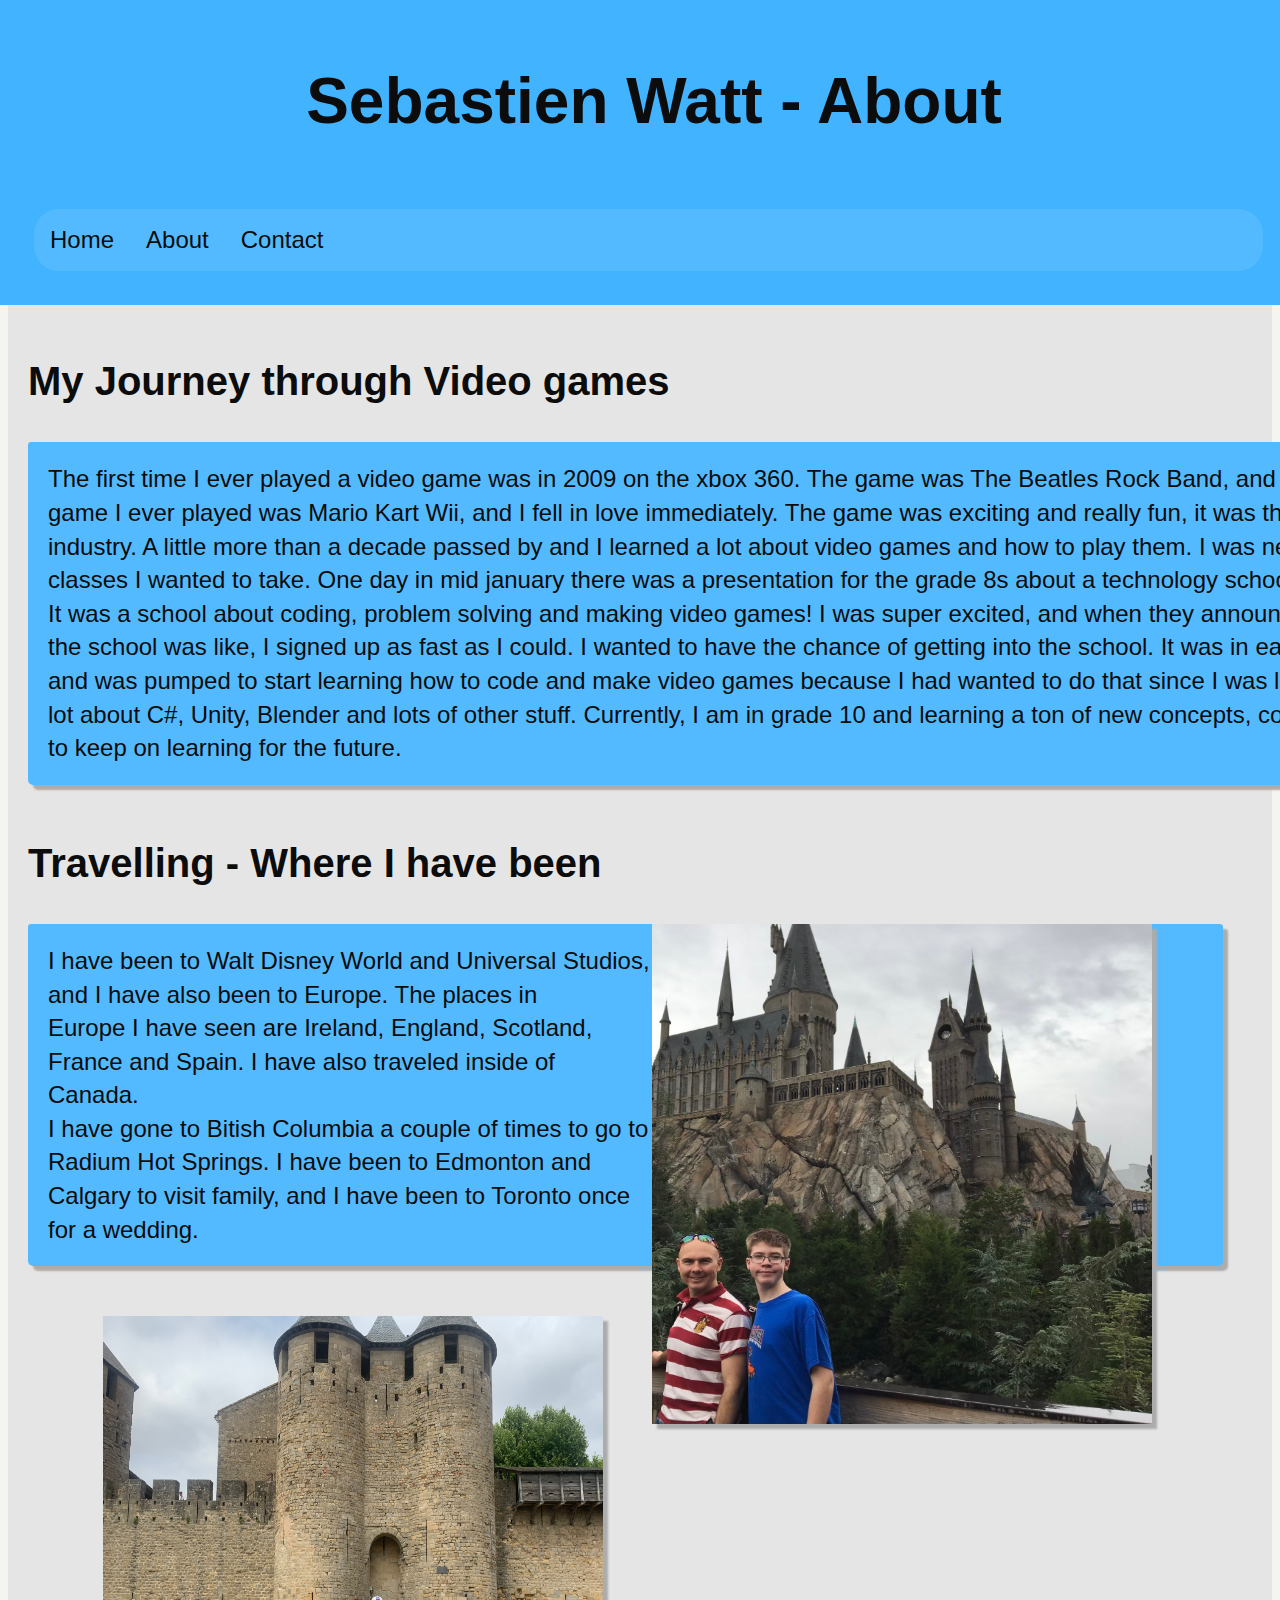
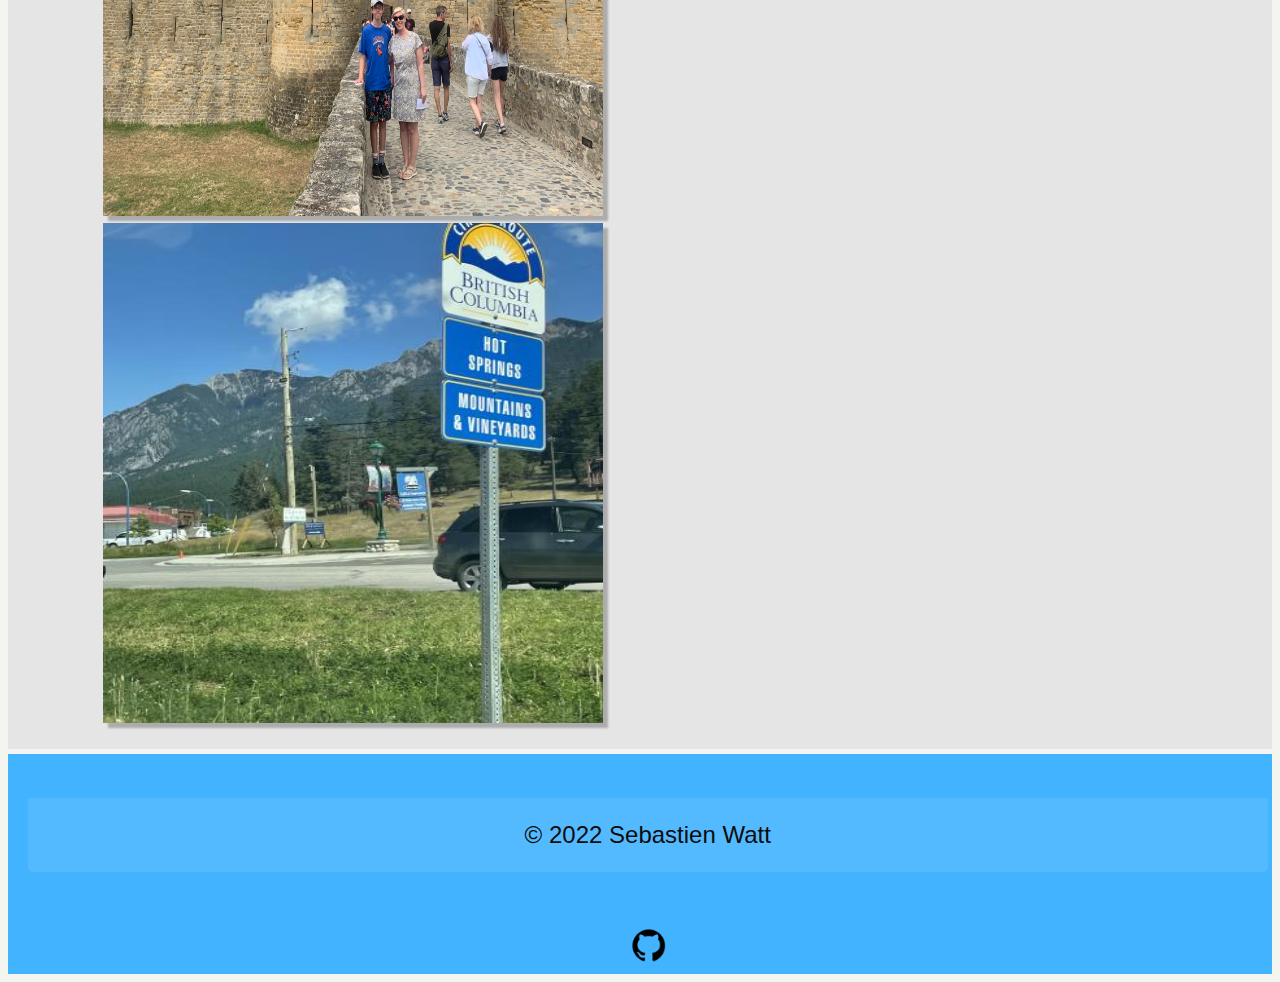
==== about.html @ 2432228f "Almost done still need to finish commenting Commit" ====
<!DOCTYPE html>
<html lang="en">
  <head>
    <meta charset="UTF-8" />
    <meta http-equiv="X-UA-Compatible" content="IE=edge" />
    <meta name="viewport" content="width=device-width, initial-scale=1.0" />
    <title>About</title>
    <link rel="stylesheet" href="css-stylesheets/styles.css" />
    <style>
      /*this is to make it so that image stays in the content */
      .clearfix::after {
        content: "";
        clear: both;
        display: table;
      }
      h2 {
        font-size: 40px;
      }
    </style>
  </head>
  <body>
    <header>
      <h1 style="margin-bottom: 230">Sebastien Watt - About</h1>
      <nav>
        <ul>
          <li><a href="index.html">Home</a></li>
          <li><a href="about.html">About</a></li>
          <li><a href="#">Contact</a></li>
        </ul>
      </nav>
    </header>
    <main style="margin-top: 300px">
      <section>
        <div class ="clearfix">
          <h2>My Journey through Video games</h1>
          <p>
            The first time I ever played a video game was in 2009 on the xbox 360.
            The game was The Beatles Rock Band, and it was a new experience that I loved.
            The second </br>game I ever played was Mario Kart Wii, and I fell in love immediately. 
            The game was exciting and really fun, it was then that I knew I wanted to have a job in the gaming </br>industry. 
            A little more than a decade passed by and I learned a lot about video games and how to play them. I was nearing 
            highschool and I had no clear thought of what </br>classes I wanted to take. One day in mid january there was a presentation
            for the grade 8s about a technology school called PTEC or Pembina Trails Early College.</br> It was a school about coding, problem solving 
            and making video games! I was super excited, and when they announced that they were doing a camp to show what </br>the school was like, 
            I signed up as fast as I could. I wanted to have the chance of getting into the school. It was in early April when I found out I got in! 
            I was super excited </br>and was pumped to start learning how to code and make video games because I had wanted to do that since I 
            was little. Last year I learned a lot at PTEC and I learned a </br>lot about C#, Unity, Blender and lots of other stuff.
            Currently, I am in grade 10 and learning a ton of new concepts, coding practices and problem solving, and I can't wait </br>to keep 
            on learning for the future.
          </p>
          <h2>Travelling - Where I have been</h2>
          <img src="Images/Hogwarts.png" width="500px" height="500px" style="float: right; margin-right: 100px; box-shadow: 5px 5px 2px #acacac;" alt="Sebastien Watt in a blue shirt and his dad standing in front of Hogwarts in Universial Studios" >
          <p>I have been to Walt Disney World and Universal Studios, and I have also been to Europe.   
          The places in </br>Europe I have seen are Ireland, England, Scotland, France and Spain.  
          I have also traveled inside of Canada.</br> I have gone to Bitish Columbia a couple of times to go to Radium Hot Springs.
          I have been to Edmonton and </br>Calgary to visit family, and I have been to Toronto once for a wedding.</p>
          <img src="Images/Castle.png" width="500px" height="500px" style="margin-left: 75px; box-shadow: 5px 5px 2px #acacac;" alt="Sebastien Watt in a blue shirt and his mom in front of Carcassonne, France">
          <img src="Images/BC.jpg" width="500px" height="500px" style="margin-left: 75px; box-shadow: 5px 5px 2px #acacac;" alt="A sign at Radium Hot Springs, Bitish Columbia with mountains in the background.">
        </div>
      </section>
    </main>
    <footer>
      <!--Has my Copyright-->
      <p style="width: 98%; box-shadow: none; background-color: #54baff;" >&#169 2022 Sebastien Watt</p>
      <!--A link in the icon form to Github where my account is linked. Referenced from https://www.digitalocean.com/community/tutorials/how-to-create-a-static-footer-with-html-and-css-section-7?msclkid=ef21f944bdbf11ec8da26746520ed9a7-->
      <a href="https://github.com/SebWatt"><img src="Images/github.png" class="icon-style" alt="Github icon link to go to Sebastien Watts Github account" style="line-height: 0%;"></a>
    </footer> 
  </body>
</html>
---- css-stylesheets/styles.css ----
/*
    Name: Sebastien Watt
    Course: Software Devolopment 20S
    Teacher: Mr. Hardman
    School: Pembina Trails Early College
    Date Last Modified: 4/18/2022
  */
/*
  This makes the font family a sans-serif font for all elements because I want to show that my website is accessible. 
  It also changes the line height to 140% to make the text readable
 */
* {
  font-family: Arial, Helvetica, sans-serif;
  line-height: 140%;
}
/*
  this makes the Background color white and the color of the text black
 */
body {
  background-color: #f4f4f0;
  color: #0c0c0c;
}
/*this scrolls down with the website, refereced from https://www.freecodecamp.org/news/how-to-keep-a-navbar-at-the-top-of-my-viewport/*/
header {
  z-index: 5;
  position: fixed;
  width: 100%;
  top: 0;
  left: 0;
  background-color: #41b3ff;
  padding: 14px;
}
h1 {
  text-align: center;
  color: #0c0c0c;
  font-size: 64px;
}
/*
  Makes the nav a little bit small than the header
 */
nav {
  width: 96%;
  padding: 20px;
  font-size: 24px;
  overflow: hidden;
}

nav ul {
  border-radius: 25px 25px 25px 25px;
  list-style-type: none;
  margin: 0;
  padding: 0;
  overflow: hidden;
  background-color: #54baff;
}
/*
  Makes the list item start on the left side of the screen
 */
nav li {
  float: left;
}
/*
  If the list item is a hyperlink it makes the list item a block element, it makes the color of the text black, makes it so 
  there is no text decoration, makes the text centered and have a square box of 14 by 16 pixels around it
 */
nav li a {
  display: block;
  color: #0c0c0c;
  text-align: center;
  padding: 14px 16px;
  text-decoration: none;
}
/* 
  when you hover over the box it makes the color a darker blue then the blue that is, and it changes the text color to azure.
 */
nav li a:hover {
  background-color: #022534;
  color: azure;
}
/*
  This makes it so the paragraph
 */
p {
  width: max-content;
  color: #0c0c0c;
  font-size: 24px;
  padding: 20px;
  background-color: #54baff;
  border-radius: 3px 3px 5px 5px;
  margin-bottom: 50px;
  box-shadow: 5px 5px 2px #acacac;
}
section {
  padding: 20px;
  background-color: #e5e5e5;
  border-radius: 5px 5px 5px 5px;
  margin-bottom: 15px;
}
/*
  makes the margin at the bottom 185 pixels and makes the background a very light grey
 */
main {
  background-color: #e5e5e5;
  margin-bottom: 185px;
}
/*pushes up the Margin at the top to make it so that as soon as the Main content finishes the footer is there*/
/*the text inside of the footer is also centered*/
footer {
  position: relative;
  margin-top: -180px;
  height: 180px;
  clear: both;
  padding: 20px;
  background-color: #41b3ff;
  text-align: center;
}
/*This icon area makes it so that it shows an icon as a button that you can press to go to a different link. When you hover over it it has a different color as well. Referenced from https://www.digitalocean.com/community/tutorials/how-to-create-a-static-footer-with-html-and-css-section-7?msclkid=ef21f944bdbf11ec8da26746520ed9a7 */
.footer-content-right {
  padding-right: 40px;
  margin-top: 20px;
  float: right;
}
.icon-style {
  height: 40px;
  margin-top: 5px;
  margin-left: 20px;
}
.icon-style:hover {
  background-color: aquamarine;
  font-size: 20px;
}
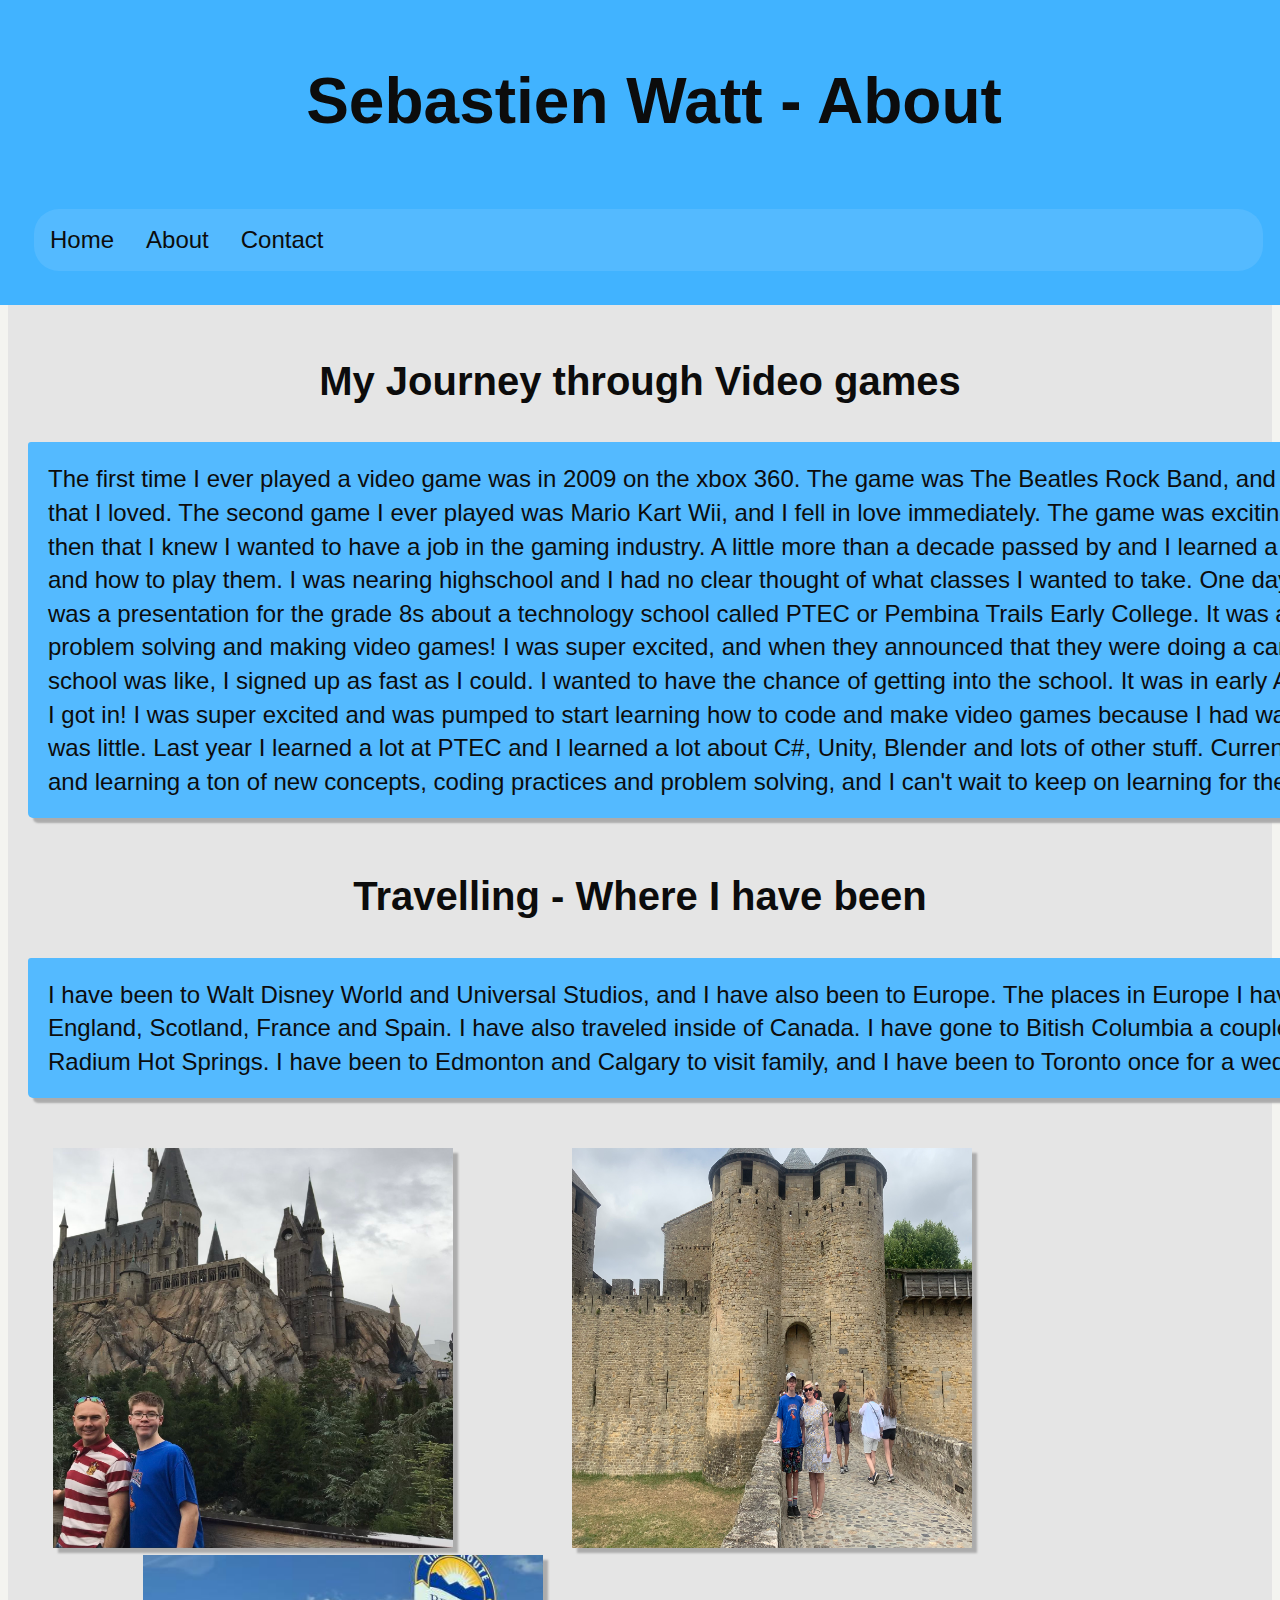
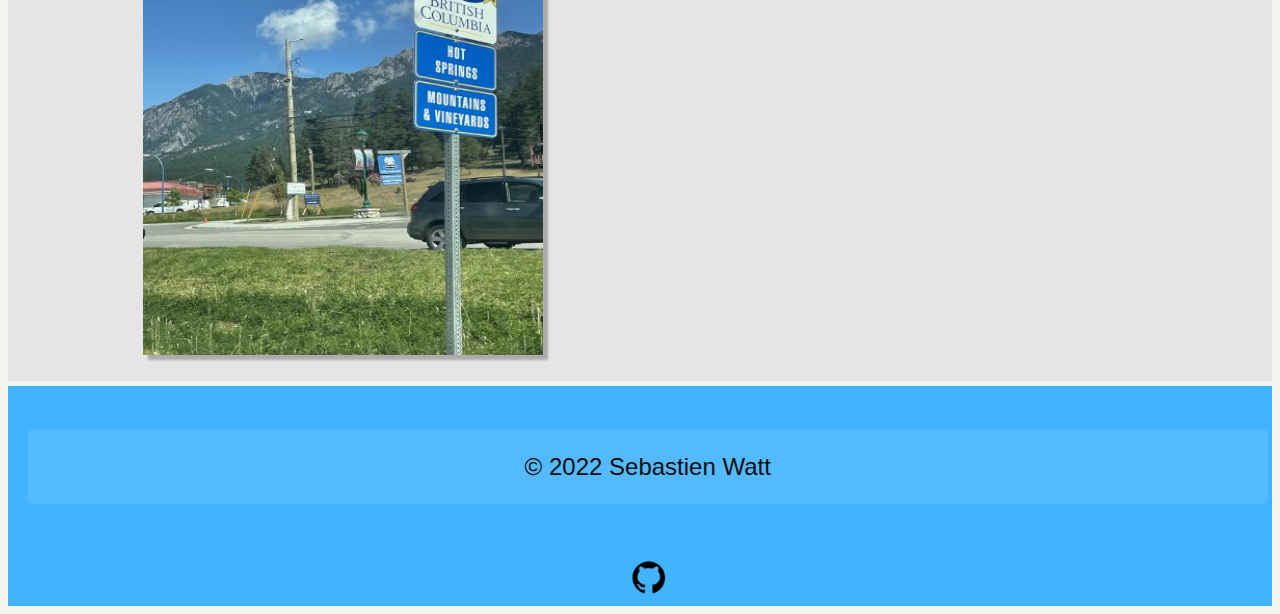
==== commit d7e0267f: "Almost done commit 2" ====
--- a/about.html
+++ b/about.html
@@ -13,7 +13,11 @@
         clear: both;
         display: table;
       }
+      /*
+        this makes the text centered and the font size 40
+       */
       h2 {
+        text-align: center;
         font-size: 40px;
       }
     </style>
@@ -35,28 +39,28 @@
           <h2>My Journey through Video games</h1>
           <p>
             The first time I ever played a video game was in 2009 on the xbox 360.
-            The game was The Beatles Rock Band, and it was a new experience that I loved.
-            The second </br>game I ever played was Mario Kart Wii, and I fell in love immediately. 
-            The game was exciting and really fun, it was then that I knew I wanted to have a job in the gaming </br>industry. 
-            A little more than a decade passed by and I learned a lot about video games and how to play them. I was nearing 
-            highschool and I had no clear thought of what </br>classes I wanted to take. One day in mid january there was a presentation
-            for the grade 8s about a technology school called PTEC or Pembina Trails Early College.</br> It was a school about coding, problem solving 
-            and making video games! I was super excited, and when they announced that they were doing a camp to show what </br>the school was like, 
-            I signed up as fast as I could. I wanted to have the chance of getting into the school. It was in early April when I found out I got in! 
-            I was super excited </br>and was pumped to start learning how to code and make video games because I had wanted to do that since I 
-            was little. Last year I learned a lot at PTEC and I learned a </br>lot about C#, Unity, Blender and lots of other stuff.
-            Currently, I am in grade 10 and learning a ton of new concepts, coding practices and problem solving, and I can't wait </br>to keep 
+            The game was The Beatles Rock Band, and it was a new experience </br>that I loved.
+            The second game I ever played was Mario Kart Wii, and I fell in love immediately. 
+            The game was exciting and really fun, it was </br>then that I knew I wanted to have a job in the gaming industry. 
+            A little more than a decade passed by and I learned a lot about video games </br>and how to play them. I was nearing 
+            highschool and I had no clear thought of what classes I wanted to take. One day in mid january there </br>was a presentation
+            for the grade 8s about a technology school called PTEC or Pembina Trails Early College. It was a school about coding, </br>problem solving 
+            and making video games! I was super excited, and when they announced that they were doing a camp to show what the </br>school was like, 
+            I signed up as fast as I could. I wanted to have the chance of getting into the school. It was in early April when I found out </br> I got in! 
+            I was super excited and was pumped to start learning how to code and make video games because I had wanted to do that since I  </br>
+            was little. Last year I learned a lot at PTEC and I learned a lot about C#, Unity, Blender and lots of other stuff.
+            Currently, I am in grade 10  </br>and learning a ton of new concepts, coding practices and problem solving, and I can't wait to keep 
             on learning for the future.
           </p>
           <h2>Travelling - Where I have been</h2>
-          <img src="Images/Hogwarts.png" width="500px" height="500px" style="float: right; margin-right: 100px; box-shadow: 5px 5px 2px #acacac;" alt="Sebastien Watt in a blue shirt and his dad standing in front of Hogwarts in Universial Studios" >
           <p>I have been to Walt Disney World and Universal Studios, and I have also been to Europe.   
-          The places in </br>Europe I have seen are Ireland, England, Scotland, France and Spain.  
-          I have also traveled inside of Canada.</br> I have gone to Bitish Columbia a couple of times to go to Radium Hot Springs.
-          I have been to Edmonton and </br>Calgary to visit family, and I have been to Toronto once for a wedding.</p>
-          <img src="Images/Castle.png" width="500px" height="500px" style="margin-left: 75px; box-shadow: 5px 5px 2px #acacac;" alt="Sebastien Watt in a blue shirt and his mom in front of Carcassonne, France">
-          <img src="Images/BC.jpg" width="500px" height="500px" style="margin-left: 75px; box-shadow: 5px 5px 2px #acacac;" alt="A sign at Radium Hot Springs, Bitish Columbia with mountains in the background.">
-        </div>
+          The places in Europe I have seen are Ireland, </br>England, Scotland, France and Spain.  
+          I have also traveled inside of Canada. I have gone to Bitish Columbia a couple of times to go to </br>Radium Hot Springs. 
+          I have been to Edmonton and Calgary to visit family, and I have been to Toronto once for a wedding.</p>
+          <img src="Images/Hogwarts.png" width="400px" height="400px" style="margin-left: 25px; box-shadow: 5px 5px 2px #acacac;" alt="Sebastien Watt in a blue shirt and his dad standing in front of Hogwarts in Universial Studios" />
+          <img src="Images/Castle.png" width="400px" height="400px" style="margin-left: 115px; box-shadow: 5px 5px 2px #acacac;" alt="Sebastien Watt in a blue shirt and his mom in front of Carcassonne, France"/>
+          <img src="Images/BC.jpg" width="400px" height="400px" style="margin-left: 115px; box-shadow: 5px 5px 2px #acacac;" alt="A sign in Radium Hot Springs, Bitish Columbia with mountains in the background"/> 
+          </div>
       </section>
     </main>
     <footer>
--- a/css-stylesheets/styles.css
+++ b/css-stylesheets/styles.css
@@ -3,7 +3,7 @@
     Course: Software Devolopment 20S
     Teacher: Mr. Hardman
     School: Pembina Trails Early College
-    Date Last Modified: 4/18/2022
+    Date Last Modified: 5/2/2022
   */
 /*
   This makes the font family a sans-serif font for all elements because I want to show that my website is accessible. 
@@ -78,7 +78,10 @@
   color: azure;
 }
 /*
-  This makes it so the paragraph
+  This makes it so the color of the text is black, it also gives the text a font size of 24. It makes the padding around the text 20 
+  pixels but the width is how much the the content of the text is. It makes the background color a light blue because i want it to 
+  display trust and imagination. It gives the border a very small curve, gives a margin to the bottom of 50 pixels to space out p tags
+  from each other. Gives the Paragraph box a shadow of a darker grey than the background light grey.
  */
 p {
   width: max-content;
@@ -90,6 +93,10 @@
   margin-bottom: 50px;
   box-shadow: 5px 5px 2px #acacac;
 }
+/*
+  This makes it so there is a padding of 20 pixels, it makes that padding a light grey.
+  It gives the corners a very small curve and gives the bottom a small margin.
+ */
 section {
   padding: 20px;
   background-color: #e5e5e5;
@@ -114,12 +121,17 @@
   background-color: #41b3ff;
   text-align: center;
 }
-/*This icon area makes it so that it shows an icon as a button that you can press to go to a different link. When you hover over it it has a different color as well. Referenced from https://www.digitalocean.com/community/tutorials/how-to-create-a-static-footer-with-html-and-css-section-7?msclkid=ef21f944bdbf11ec8da26746520ed9a7 */
+
 .footer-content-right {
   padding-right: 40px;
   margin-top: 20px;
   float: right;
 }
+/*
+  This icon area makes it so that it shows an icon as a button that you can press to go to a different link. 
+  When you hover over it it has a different color as well. Referenced from
+  https://www.digitalocean.com/community/tutorials/how-to-create-a-static-footer-with-html-and-css-section-7?msclkid=ef21f944bdbf11ec8da26746520ed9a7 
+ */
 .icon-style {
   height: 40px;
   margin-top: 5px;
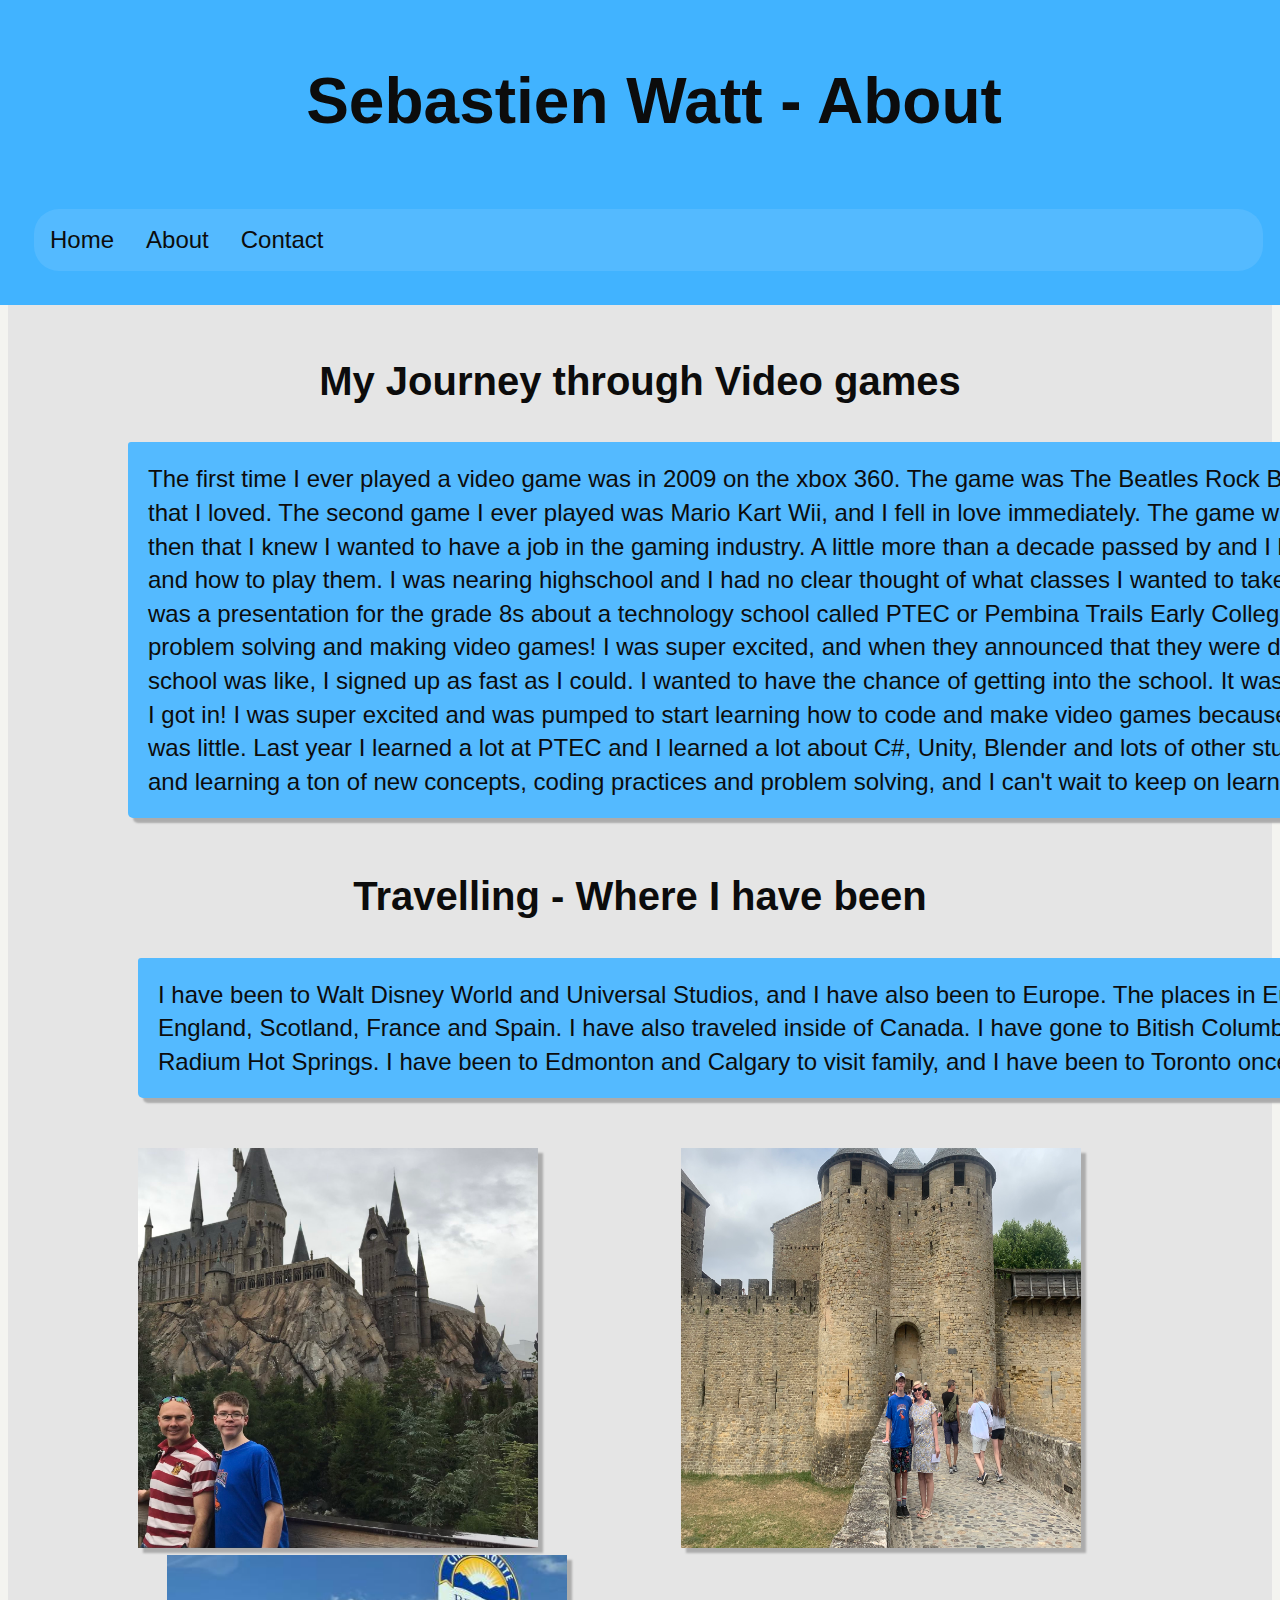
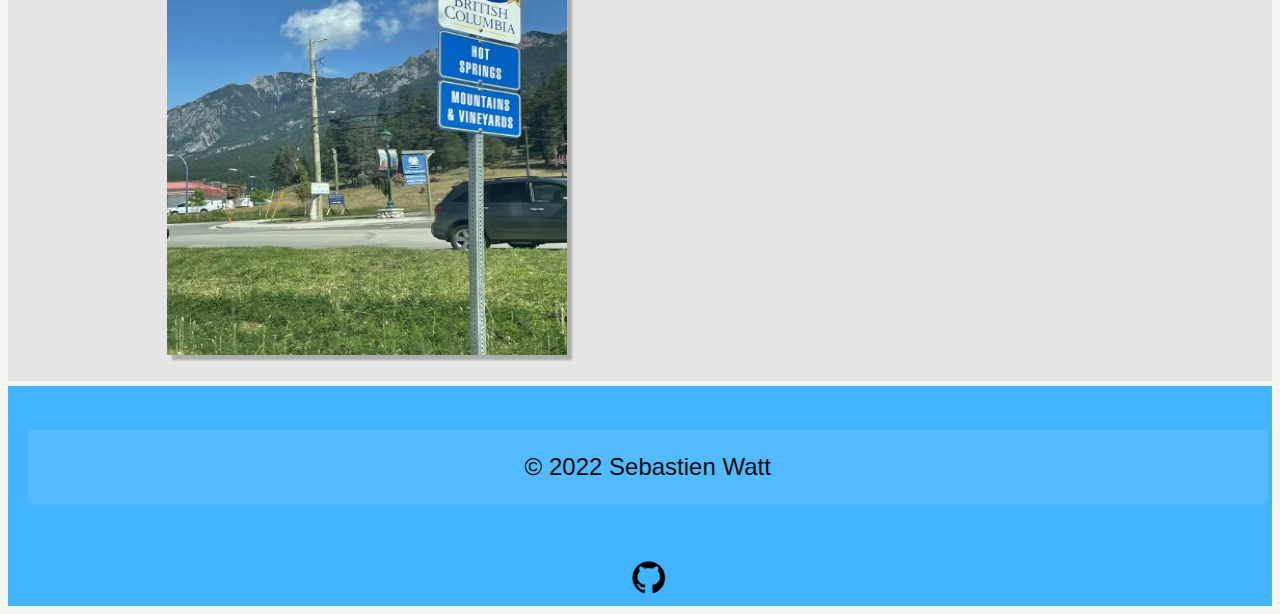
==== commit cd032c9d: "Final Commit - Colour and Typography" ====
--- a/about.html
+++ b/about.html
@@ -7,7 +7,9 @@
     <title>About</title>
     <link rel="stylesheet" href="css-stylesheets/styles.css" />
     <style>
-      /*this is to make it so that image stays in the content */
+      /*
+        this is to make it so that image stays in the content 
+       */
       .clearfix::after {
         content: "";
         clear: both;
@@ -20,6 +22,7 @@
         text-align: center;
         font-size: 40px;
       }
+
     </style>
   </head>
   <body>
@@ -37,7 +40,7 @@
       <section>
         <div class ="clearfix">
           <h2>My Journey through Video games</h1>
-          <p>
+          <p style="margin-left: 100px;">
             The first time I ever played a video game was in 2009 on the xbox 360.
             The game was The Beatles Rock Band, and it was a new experience </br>that I loved.
             The second game I ever played was Mario Kart Wii, and I fell in love immediately. 
@@ -53,13 +56,30 @@
             on learning for the future.
           </p>
           <h2>Travelling - Where I have been</h2>
-          <p>I have been to Walt Disney World and Universal Studios, and I have also been to Europe.   
+          <p style="margin-left: 110px;">I have been to Walt Disney World and Universal Studios, and I have also been to Europe.   
           The places in Europe I have seen are Ireland, </br>England, Scotland, France and Spain.  
           I have also traveled inside of Canada. I have gone to Bitish Columbia a couple of times to go to </br>Radium Hot Springs. 
           I have been to Edmonton and Calgary to visit family, and I have been to Toronto once for a wedding.</p>
-          <img src="Images/Hogwarts.png" width="400px" height="400px" style="margin-left: 25px; box-shadow: 5px 5px 2px #acacac;" alt="Sebastien Watt in a blue shirt and his dad standing in front of Hogwarts in Universial Studios" />
-          <img src="Images/Castle.png" width="400px" height="400px" style="margin-left: 115px; box-shadow: 5px 5px 2px #acacac;" alt="Sebastien Watt in a blue shirt and his mom in front of Carcassonne, France"/>
-          <img src="Images/BC.jpg" width="400px" height="400px" style="margin-left: 115px; box-shadow: 5px 5px 2px #acacac;" alt="A sign in Radium Hot Springs, Bitish Columbia with mountains in the background"/> 
+          <!--All these Images have the same width/height of 400px for both. The left margin is 110px to line up with the paragraph text above. All the pictures have a darker grey shadow.-->
+          <img 
+          src="Images/Hogwarts.png"  
+          width="400px"
+          height="400px" 
+          style="margin-left: 110px; box-shadow: 5px 5px 2px #acacac;" 
+          alt="Sebastien Watt in a blue shirt and his dad standing in front of Hogwarts in Universial Studios" />
+          <!--The margins for these next two are 139 pixels to line up right underneath the text above-->
+          <img 
+          src="Images/Castle.png"  
+          width="400px"
+          height="400px" 
+          style="margin-left: 139px; box-shadow: 5px 5px 2px #acacac;" 
+          alt="Sebastien Watt in a blue shirt and his mom in front of Carcassonne, France"/>
+          <img 
+          src="Images/BC.jpg" 
+          width="400px"
+          height="400px" 
+          style="margin-left: 139px; box-shadow: 5px 5px 2px #acacac;"
+          alt="A sign in Radium Hot Springs, Bitish Columbia with mountains in the background"/> 
           </div>
       </section>
     </main>
--- a/css-stylesheets/styles.css
+++ b/css-stylesheets/styles.css
@@ -1,10 +1,10 @@
 /*
-    Name: Sebastien Watt
-    Course: Software Devolopment 20S
-    Teacher: Mr. Hardman
-    School: Pembina Trails Early College
-    Date Last Modified: 5/2/2022
-  */
+  Name: Sebastien Watt
+  Course: Software Devolopment 20S
+  Teacher: Mr. Hardman
+  School: Pembina Trails Early College
+  Date Last Modified: 5/2/2022
+*/
 /*
   This makes the font family a sans-serif font for all elements because I want to show that my website is accessible. 
   It also changes the line height to 140% to make the text readable
@@ -14,13 +14,18 @@
   line-height: 140%;
 }
 /*
-  this makes the Background color white and the color of the text black
+  This makes the background color white and the color of the text black
  */
 body {
   background-color: #f4f4f0;
   color: #0c0c0c;
 }
-/*this scrolls down with the website, refereced from https://www.freecodecamp.org/news/how-to-keep-a-navbar-at-the-top-of-my-viewport/*/
+/*
+  This scrolls down with the website, its z index will be 5 to be infront of every thing at the top. Its width will be 100% because we want it to be the full width of the page
+  The top and left positions are 0 because I dont want there to be empty space on the top or on the side. The color is a light blue to show trust and show that i'm imaginative
+  It has a Padding of 14 because there will be alot of elements inside of the header so I don't need the padding to be huge.
+  Refereced from https://www.freecodecamp.org/news/how-to-keep-a-navbar-at-the-top-of-my-viewport
+ */
 header {
   z-index: 5;
   position: fixed;
@@ -30,13 +35,17 @@
   background-color: #41b3ff;
   padding: 14px;
 }
+/*
+  This is made simply for the title in the footer its font size is 64px, it is centered and its color is black
+ */
 h1 {
   text-align: center;
   color: #0c0c0c;
   font-size: 64px;
 }
 /*
-  Makes the nav a little bit small than the header
+  Makes the nav a little bit small than the header. It makes it so that the width is 96% so that it isn't overlappping with the footer
+  it makes the padding 20 and the font size 24px. The overflow is hidden to prevent scrollbars from showing up.
  */
 nav {
   width: 96%;
@@ -44,7 +53,11 @@
   font-size: 24px;
   overflow: hidden;
 }
-
+/* 
+  This makes it so the navagation unordered list has no bullets or style of list. The Margin and Padding are there to make sure that the list item is able to use up all of the
+  space it can. The overflow is hidden to prevent scrollbars from showing up. And the background color is a lighter blue to display trust and imagination and so the colors would 
+  completly crash with each other. I also made the corners have more of a curve.
+ */
 nav ul {
   border-radius: 25px 25px 25px 25px;
   list-style-type: none;
@@ -110,33 +123,32 @@
   background-color: #e5e5e5;
   margin-bottom: 185px;
 }
-/*pushes up the Margin at the top to make it so that as soon as the Main content finishes the footer is there*/
-/*the text inside of the footer is also centered*/
+/*
+  pushes up the Margin by making it -180 pixels and it makes the height of the actual footer 180 pixels. Makes a margin at the top to make it so that as soon as 
+  the Main content finishes the footer is there. It makes a padding of 20 px and makes the background color of the box the same blue as the headings for consistent 
+  colors and to display trust and imagination
+ */
 footer {
   position: relative;
   margin-top: -180px;
   height: 180px;
-  clear: both;
   padding: 20px;
   background-color: #41b3ff;
   text-align: center;
 }
-
-.footer-content-right {
-  padding-right: 40px;
-  margin-top: 20px;
-  float: right;
-}
 /*
   This icon area makes it so that it shows an icon as a button that you can press to go to a different link. 
-  When you hover over it it has a different color as well. Referenced from
-  https://www.digitalocean.com/community/tutorials/how-to-create-a-static-footer-with-html-and-css-section-7?msclkid=ef21f944bdbf11ec8da26746520ed9a7 
+  It makes its height 40 pixels and it has a top margin of 5 and a left margin of 20 in case you add multiple of the same elements
  */
 .icon-style {
   height: 40px;
   margin-top: 5px;
   margin-left: 20px;
 }
+/*
+  When you hover over it it has a different color as well. Referenced from
+  https://www.digitalocean.com/community/tutorials/how-to-create-a-static-footer-with-html-and-css-section-7?msclkid=ef21f944bdbf11ec8da26746520ed9a7 
+ */
 .icon-style:hover {
   background-color: aquamarine;
   font-size: 20px;
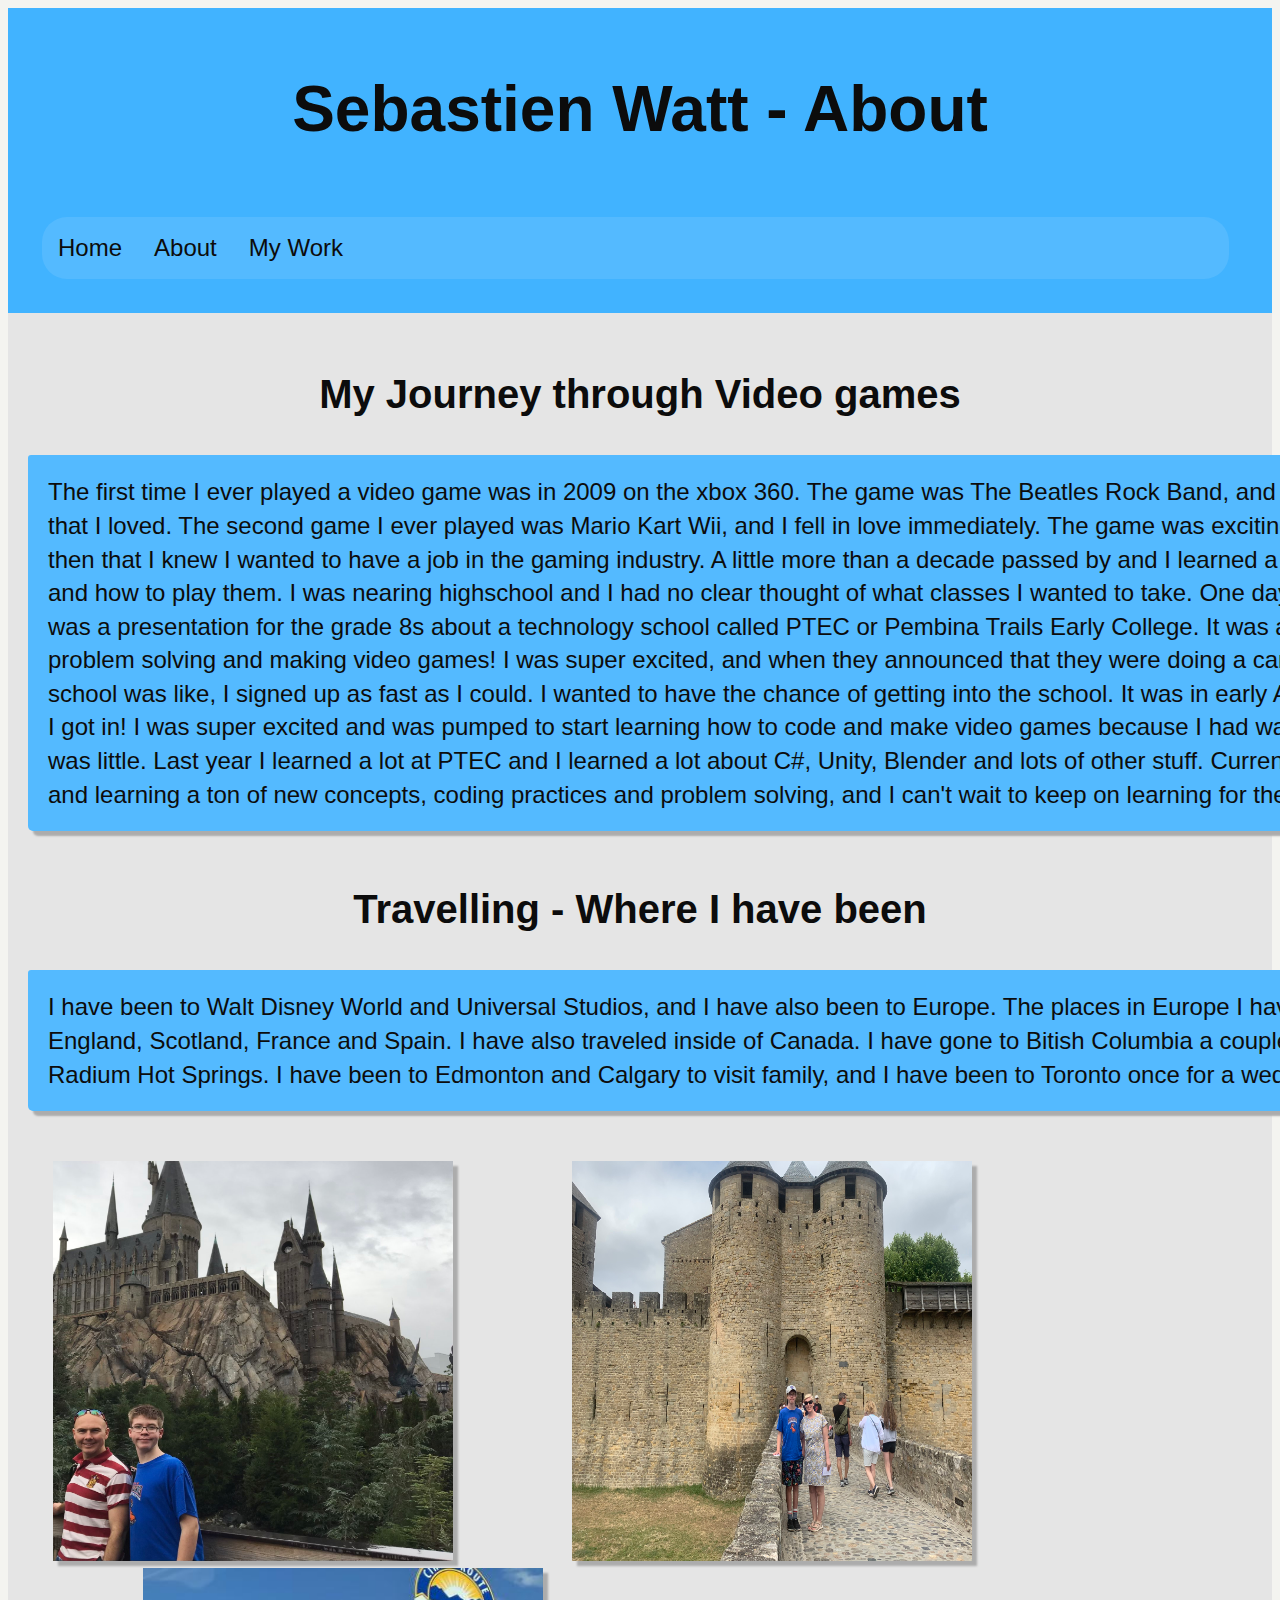
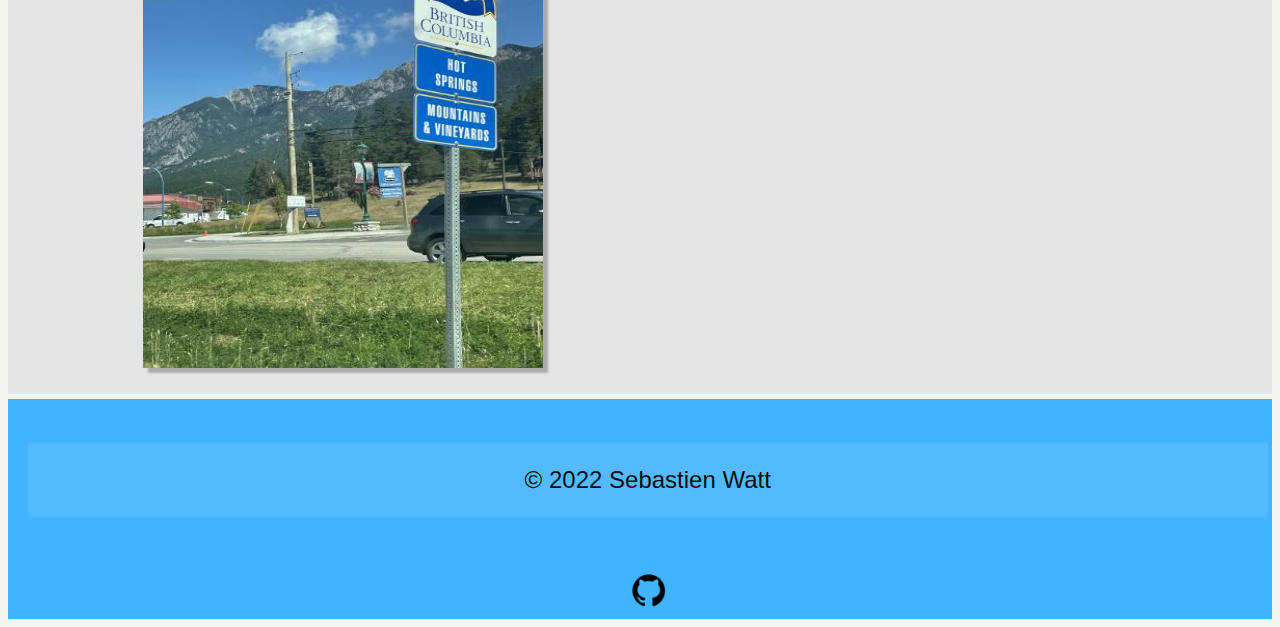
==== commit 572f173e: "Part3" ====
--- a/about.html
+++ b/about.html
@@ -7,9 +7,7 @@
     <title>About</title>
     <link rel="stylesheet" href="css-stylesheets/styles.css" />
     <style>
-      /*
-        this is to make it so that image stays in the content 
-       */
+      /*this is to make it so that image stays in the content */
       .clearfix::after {
         content: "";
         clear: both;
@@ -22,7 +20,6 @@
         text-align: center;
         font-size: 40px;
       }
-
     </style>
   </head>
   <body>
@@ -32,15 +29,15 @@
         <ul>
           <li><a href="index.html">Home</a></li>
           <li><a href="about.html">About</a></li>
-          <li><a href="#">Contact</a></li>
+          <li><a href="work.html">My Work</a></li>
         </ul>
       </nav>
     </header>
-    <main style="margin-top: 300px">
+    <main>
       <section>
         <div class ="clearfix">
           <h2>My Journey through Video games</h1>
-          <p style="margin-left: 100px;">
+          <p>
             The first time I ever played a video game was in 2009 on the xbox 360.
             The game was The Beatles Rock Band, and it was a new experience </br>that I loved.
             The second game I ever played was Mario Kart Wii, and I fell in love immediately. 
@@ -56,30 +53,13 @@
             on learning for the future.
           </p>
           <h2>Travelling - Where I have been</h2>
-          <p style="margin-left: 110px;">I have been to Walt Disney World and Universal Studios, and I have also been to Europe.   
+          <p>I have been to Walt Disney World and Universal Studios, and I have also been to Europe.   
           The places in Europe I have seen are Ireland, </br>England, Scotland, France and Spain.  
           I have also traveled inside of Canada. I have gone to Bitish Columbia a couple of times to go to </br>Radium Hot Springs. 
           I have been to Edmonton and Calgary to visit family, and I have been to Toronto once for a wedding.</p>
-          <!--All these Images have the same width/height of 400px for both. The left margin is 110px to line up with the paragraph text above. All the pictures have a darker grey shadow.-->
-          <img 
-          src="Images/Hogwarts.png"  
-          width="400px"
-          height="400px" 
-          style="margin-left: 110px; box-shadow: 5px 5px 2px #acacac;" 
-          alt="Sebastien Watt in a blue shirt and his dad standing in front of Hogwarts in Universial Studios" />
-          <!--The margins for these next two are 139 pixels to line up right underneath the text above-->
-          <img 
-          src="Images/Castle.png"  
-          width="400px"
-          height="400px" 
-          style="margin-left: 139px; box-shadow: 5px 5px 2px #acacac;" 
-          alt="Sebastien Watt in a blue shirt and his mom in front of Carcassonne, France"/>
-          <img 
-          src="Images/BC.jpg" 
-          width="400px"
-          height="400px" 
-          style="margin-left: 139px; box-shadow: 5px 5px 2px #acacac;"
-          alt="A sign in Radium Hot Springs, Bitish Columbia with mountains in the background"/> 
+          <img src="Images/Hogwarts.png" width="400px" height="400px" style="margin-left: 25px; box-shadow: 5px 5px 2px #acacac;" alt="Sebastien Watt in a blue shirt and his dad standing in front of Hogwarts in Universial Studios" />
+          <img src="Images/Castle.png" width="400px" height="400px" style="margin-left: 115px; box-shadow: 5px 5px 2px #acacac;" alt="Sebastien Watt in a blue shirt and his mom in front of Carcassonne, France"/>
+          <img src="Images/BC.jpg" width="400px" height="400px" style="margin-left: 115px; box-shadow: 5px 5px 2px #acacac;" alt="A sign in Radium Hot Springs, Bitish Columbia with mountains in the background"/> 
           </div>
       </section>
     </main>
--- a/css-stylesheets/styles.css
+++ b/css-stylesheets/styles.css
@@ -1,10 +1,10 @@
 /*
-  Name: Sebastien Watt
-  Course: Software Devolopment 20S
-  Teacher: Mr. Hardman
-  School: Pembina Trails Early College
-  Date Last Modified: 5/2/2022
-*/
+    Name: Sebastien Watt
+    Course: Software Devolopment 20S
+    Teacher: Mr. Hardman
+    School: Pembina Trails Early College
+    Date Last Modified: 5/2/2022
+  */
 /*
   This makes the font family a sans-serif font for all elements because I want to show that my website is accessible. 
   It also changes the line height to 140% to make the text readable
@@ -14,38 +14,29 @@
   line-height: 140%;
 }
 /*
-  This makes the background color white and the color of the text black
+  this makes the Background color white and the color of the text black
  */
 body {
   background-color: #f4f4f0;
   color: #0c0c0c;
 }
-/*
-  This scrolls down with the website, its z index will be 5 to be infront of every thing at the top. Its width will be 100% because we want it to be the full width of the page
-  The top and left positions are 0 because I dont want there to be empty space on the top or on the side. The color is a light blue to show trust and show that i'm imaginative
-  It has a Padding of 14 because there will be alot of elements inside of the header so I don't need the padding to be huge.
-  Refereced from https://www.freecodecamp.org/news/how-to-keep-a-navbar-at-the-top-of-my-viewport
- */
+/*this scrolls down with the website, refereced from https://www.freecodecamp.org/news/how-to-keep-a-navbar-at-the-top-of-my-viewport/*/
 header {
   z-index: 5;
-  position: fixed;
-  width: 100%;
+  position: sticky;
+
   top: 0;
   left: 0;
   background-color: #41b3ff;
   padding: 14px;
 }
-/*
-  This is made simply for the title in the footer its font size is 64px, it is centered and its color is black
- */
 h1 {
   text-align: center;
   color: #0c0c0c;
   font-size: 64px;
 }
 /*
-  Makes the nav a little bit small than the header. It makes it so that the width is 96% so that it isn't overlappping with the footer
-  it makes the padding 20 and the font size 24px. The overflow is hidden to prevent scrollbars from showing up.
+  Makes the nav a little bit small than the header
  */
 nav {
   width: 96%;
@@ -53,11 +44,7 @@
   font-size: 24px;
   overflow: hidden;
 }
-/* 
-  This makes it so the navagation unordered list has no bullets or style of list. The Margin and Padding are there to make sure that the list item is able to use up all of the
-  space it can. The overflow is hidden to prevent scrollbars from showing up. And the background color is a lighter blue to display trust and imagination and so the colors would 
-  completly crash with each other. I also made the corners have more of a curve.
- */
+
 nav ul {
   border-radius: 25px 25px 25px 25px;
   list-style-type: none;
@@ -123,32 +110,34 @@
   background-color: #e5e5e5;
   margin-bottom: 185px;
 }
-/*
-  pushes up the Margin by making it -180 pixels and it makes the height of the actual footer 180 pixels. Makes a margin at the top to make it so that as soon as 
-  the Main content finishes the footer is there. It makes a padding of 20 px and makes the background color of the box the same blue as the headings for consistent 
-  colors and to display trust and imagination
- */
+/*pushes up the Margin at the top to make it so that as soon as the Main content finishes the footer is there*/
+/*the text inside of the footer is also centered*/
 footer {
   position: relative;
   margin-top: -180px;
   height: 180px;
+  clear: both;
+  margin-left: 0px;
   padding: 20px;
   background-color: #41b3ff;
   text-align: center;
 }
+
+.footer-content-right {
+  padding-right: 40px;
+  margin-top: 20px;
+  float: right;
+}
 /*
   This icon area makes it so that it shows an icon as a button that you can press to go to a different link. 
-  It makes its height 40 pixels and it has a top margin of 5 and a left margin of 20 in case you add multiple of the same elements
+  When you hover over it it has a different color as well. Referenced from
+  https://www.digitalocean.com/community/tutorials/how-to-create-a-static-footer-with-html-and-css-section-7?msclkid=ef21f944bdbf11ec8da26746520ed9a7 
  */
 .icon-style {
   height: 40px;
   margin-top: 5px;
   margin-left: 20px;
 }
-/*
-  When you hover over it it has a different color as well. Referenced from
-  https://www.digitalocean.com/community/tutorials/how-to-create-a-static-footer-with-html-and-css-section-7?msclkid=ef21f944bdbf11ec8da26746520ed9a7 
- */
 .icon-style:hover {
   background-color: aquamarine;
   font-size: 20px;
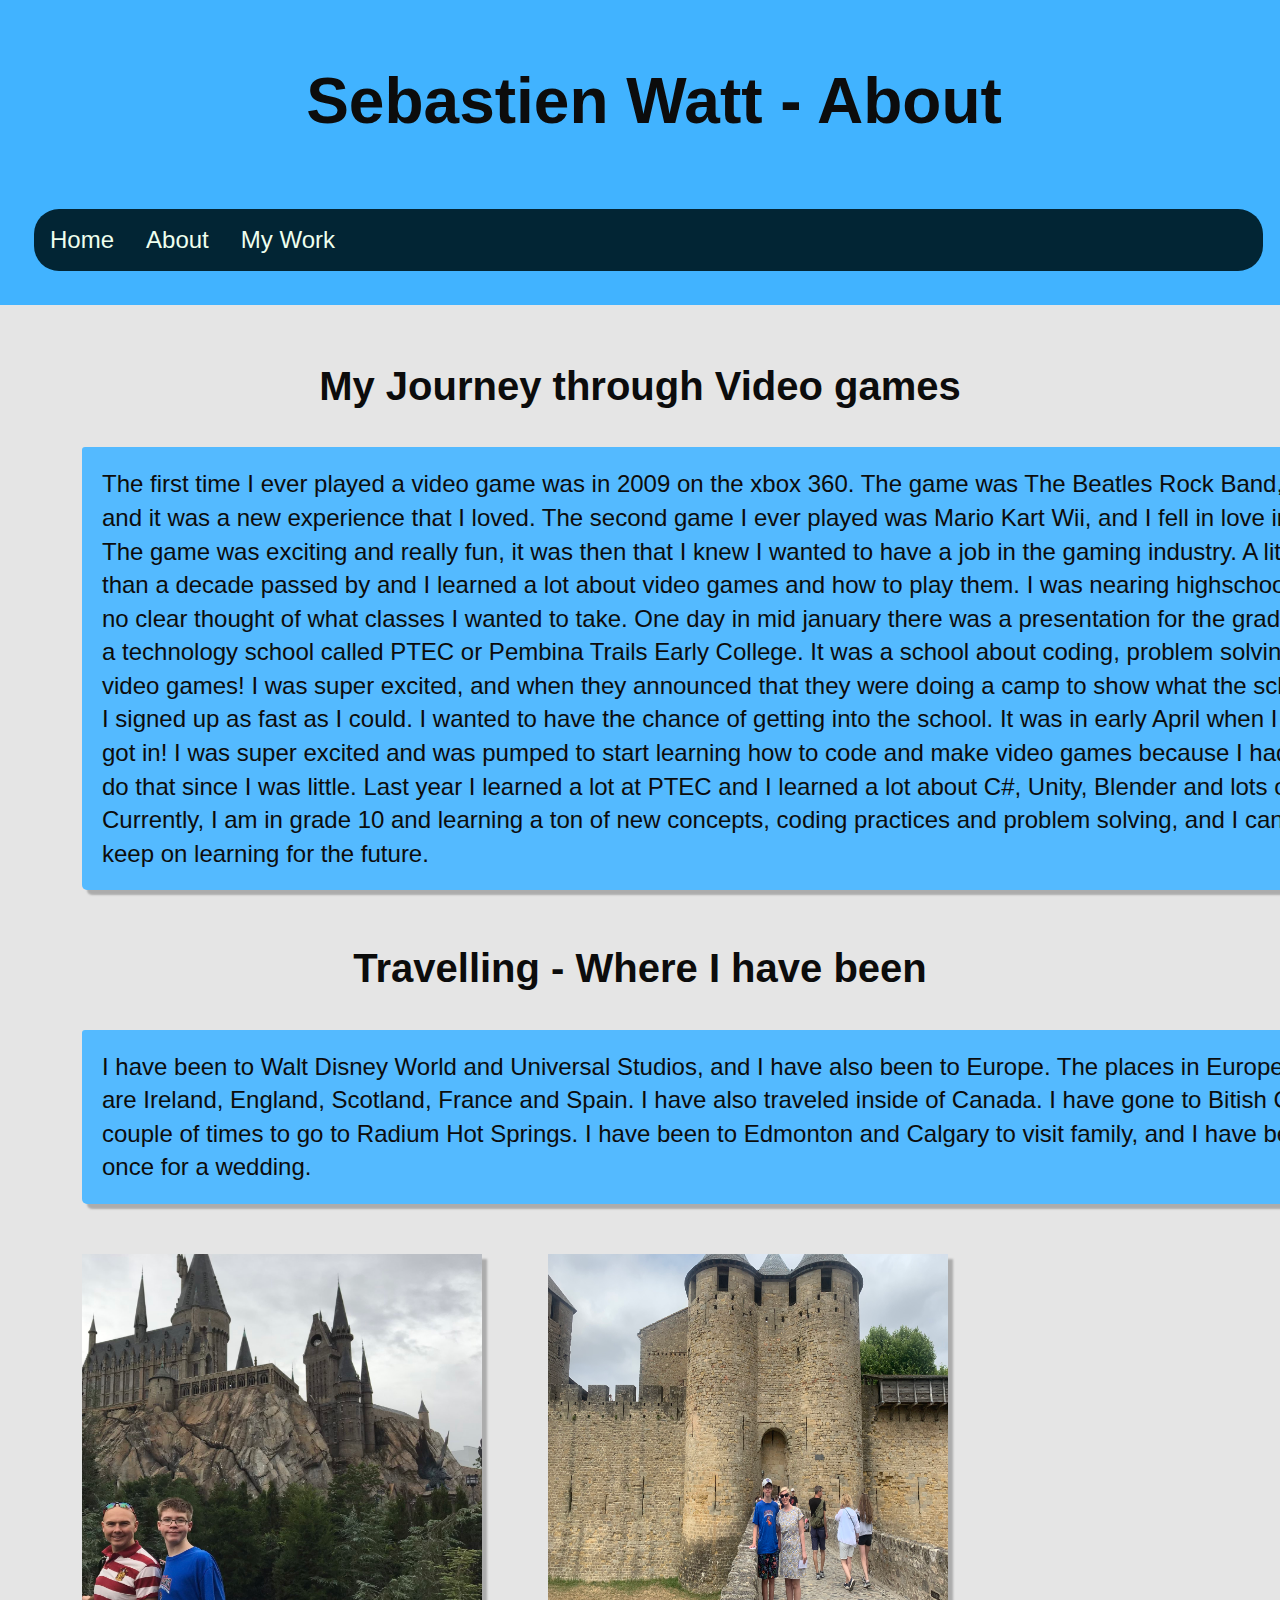
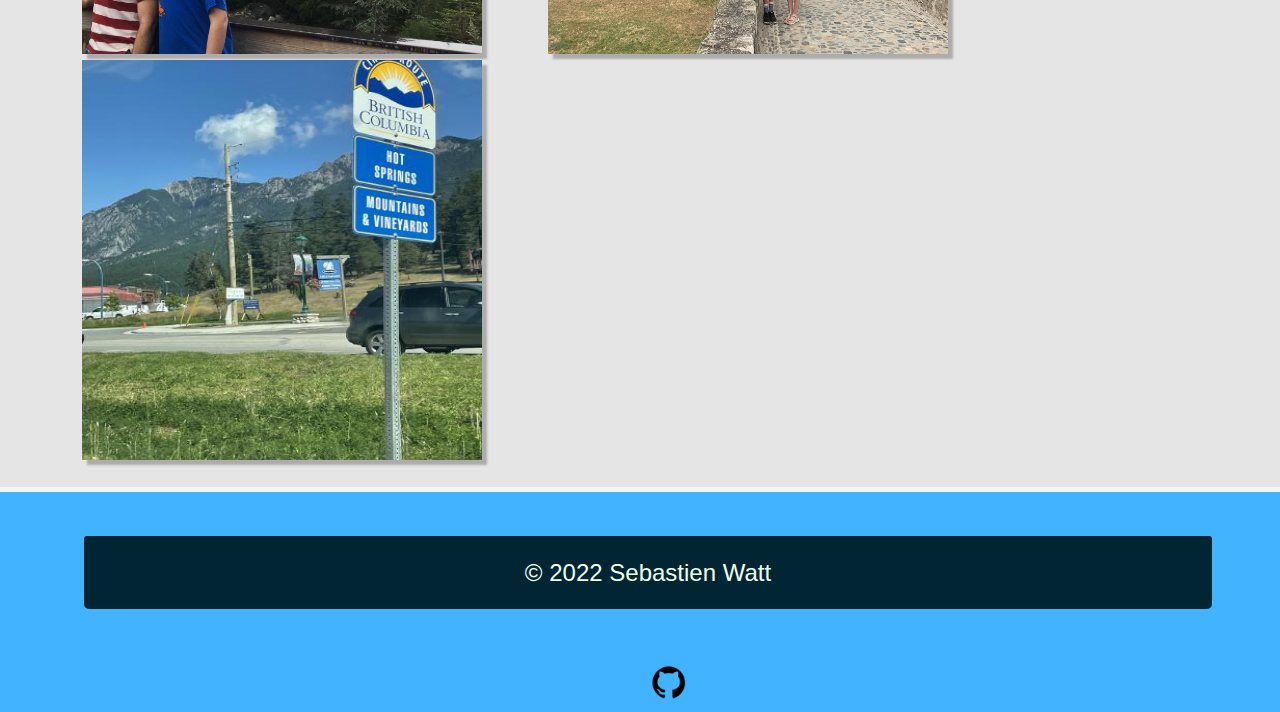
==== commit 8b8e62a7: "Commit for third page" ====
--- a/about.html
+++ b/about.html
@@ -1,3 +1,10 @@
+<!--
+    Name: Sebastien Watt
+    Course: Software Devolopment 20S
+    Teacher: Mr. Hardman
+    School: Pembina Trails Early College
+    Date Last Modified: 4/18/2022
+-->
 <!DOCTYPE html>
 <html lang="en">
   <head>
@@ -7,7 +14,9 @@
     <title>About</title>
     <link rel="stylesheet" href="css-stylesheets/styles.css" />
     <style>
-      /*this is to make it so that image stays in the content */
+      /*
+        this is to make it so that image stays in the content 
+       */
       .clearfix::after {
         content: "";
         clear: both;
@@ -19,6 +28,9 @@
       h2 {
         text-align: center;
         font-size: 40px;
+      }
+      p {
+        margin-left: 5%;
       }
     </style>
   </head>
@@ -39,33 +51,50 @@
           <h2>My Journey through Video games</h1>
           <p>
             The first time I ever played a video game was in 2009 on the xbox 360.
-            The game was The Beatles Rock Band, and it was a new experience </br>that I loved.
-            The second game I ever played was Mario Kart Wii, and I fell in love immediately. 
-            The game was exciting and really fun, it was </br>then that I knew I wanted to have a job in the gaming industry. 
-            A little more than a decade passed by and I learned a lot about video games </br>and how to play them. I was nearing 
-            highschool and I had no clear thought of what classes I wanted to take. One day in mid january there </br>was a presentation
-            for the grade 8s about a technology school called PTEC or Pembina Trails Early College. It was a school about coding, </br>problem solving 
-            and making video games! I was super excited, and when they announced that they were doing a camp to show what the </br>school was like, 
-            I signed up as fast as I could. I wanted to have the chance of getting into the school. It was in early April when I found out </br> I got in! 
-            I was super excited and was pumped to start learning how to code and make video games because I had wanted to do that since I  </br>
-            was little. Last year I learned a lot at PTEC and I learned a lot about C#, Unity, Blender and lots of other stuff.
-            Currently, I am in grade 10  </br>and learning a ton of new concepts, coding practices and problem solving, and I can't wait to keep 
+            The game was The Beatles Rock Band, </br>and it was a new experience that I loved.
+            The second game I ever played was Mario Kart Wii, and I fell in love immediately. </br>
+            The game was exciting and really fun, it was then that I knew I wanted to have a job in the gaming industry. 
+            A little more </br>than a decade passed by and I learned a lot about video games and how to play them. I was nearing 
+            highschool and I had </br>no clear thought of what classes I wanted to take. One day in mid january there was a presentation
+            for the grade 8s about </br>a technology school called PTEC or Pembina Trails Early College. It was a school about coding, problem solving 
+            and making </br>video games! I was super excited, and when they announced that they were doing a camp to show what the school was like, </br>
+            I signed up as fast as I could. I wanted to have the chance of getting into the school. It was in early April when I found out I </br>got in! 
+            I was super excited and was pumped to start learning how to code and make video games because I had wanted to </br>do that since I 
+            was little. Last year I learned a lot at PTEC and I learned a lot about C#, Unity, Blender and lots of other stuff.</br>
+            Currently, I am in grade 10 and learning a ton of new concepts, coding practices and problem solving, and I can't wait to </br>keep 
             on learning for the future.
           </p>
           <h2>Travelling - Where I have been</h2>
           <p>I have been to Walt Disney World and Universal Studios, and I have also been to Europe.   
-          The places in Europe I have seen are Ireland, </br>England, Scotland, France and Spain.  
-          I have also traveled inside of Canada. I have gone to Bitish Columbia a couple of times to go to </br>Radium Hot Springs. 
-          I have been to Edmonton and Calgary to visit family, and I have been to Toronto once for a wedding.</p>
-          <img src="Images/Hogwarts.png" width="400px" height="400px" style="margin-left: 25px; box-shadow: 5px 5px 2px #acacac;" alt="Sebastien Watt in a blue shirt and his dad standing in front of Hogwarts in Universial Studios" />
-          <img src="Images/Castle.png" width="400px" height="400px" style="margin-left: 115px; box-shadow: 5px 5px 2px #acacac;" alt="Sebastien Watt in a blue shirt and his mom in front of Carcassonne, France"/>
-          <img src="Images/BC.jpg" width="400px" height="400px" style="margin-left: 115px; box-shadow: 5px 5px 2px #acacac;" alt="A sign in Radium Hot Springs, Bitish Columbia with mountains in the background"/> 
+          The places in Europe I have seen </br>are Ireland, England, Scotland, France and Spain.  
+          I have also traveled inside of Canada. I have gone to Bitish Columbia a </br>couple of times to go to Radium Hot Springs. 
+          I have been to Edmonton and Calgary to visit family, and I have been to Toronto </br>once for a wedding.</p>
+          <!--All these Images have the same width/height of 400px for both. The left margin is 110px to line up with the paragraph text above. All the pictures have a darker grey shadow.-->
+          <img 
+          src="Images/Hogwarts.png"  
+          width="400px"
+          height="400px" 
+          style="margin-left: 5%; box-shadow: 5px 5px 2px #acacac;" 
+          alt="Sebastien Watt in a blue shirt and his dad standing in front of Hogwarts in Universial Studios" />
+          <!--The margins for these next two are 139 pixels to line up right underneath the text above-->
+          <img 
+          src="Images/Castle.png"  
+          width="400px"
+          height="400px" 
+          style="margin-left: 5%; box-shadow: 5px 5px 2px #acacac;" 
+          alt="Sebastien Watt in a blue shirt and his mom in front of Carcassonne, France"/>
+          <img 
+          src="Images/BC.jpg" 
+          width="400px"
+          height="400px" 
+          style="margin-left: 5%; box-shadow: 5px 5px 2px #acacac;"
+          alt="A sign in Radium Hot Springs, Bitish Columbia with mountains in the background"/> 
           </div>
       </section>
     </main>
     <footer>
       <!--Has my Copyright-->
-      <p style="width: 98%; box-shadow: none; background-color: #54baff;" >&#169 2022 Sebastien Watt</p>
+      <p style="width: 85%; box-shadow: none; background-color: #022534; color: #eeffee" >&#169 2022 Sebastien Watt</p>
       <!--A link in the icon form to Github where my account is linked. Referenced from https://www.digitalocean.com/community/tutorials/how-to-create-a-static-footer-with-html-and-css-section-7?msclkid=ef21f944bdbf11ec8da26746520ed9a7-->
       <a href="https://github.com/SebWatt"><img src="Images/github.png" class="icon-style" alt="Github icon link to go to Sebastien Watts Github account" style="line-height: 0%;"></a>
     </footer> 
--- a/css-stylesheets/styles.css
+++ b/css-stylesheets/styles.css
@@ -1,10 +1,14 @@
 /*
-    Name: Sebastien Watt
-    Course: Software Devolopment 20S
-    Teacher: Mr. Hardman
-    School: Pembina Trails Early College
-    Date Last Modified: 5/2/2022
-  */
+  Name: Sebastien Watt
+  Course: Software Devolopment 20S
+  Teacher: Mr. Hardman
+  School: Pembina Trails Early College
+  Date Last Modified: 5/2/2022
+*/
+/*
+  So I chose the color blue to represent trust and imaginativity. I think that having trust in a website is important to a client so that they know that i'm honest and 
+  hard working. I think having imaginativity in a website is smart because I personnally think that I create lots of ideas that I want to complete in the future and the present.
+ */
 /*
   This makes the font family a sans-serif font for all elements because I want to show that my website is accessible. 
   It also changes the line height to 140% to make the text readable
@@ -14,29 +18,42 @@
   line-height: 140%;
 }
 /*
-  this makes the Background color white and the color of the text black
+  This makes the background color white and the color of the text black
  */
 body {
   background-color: #f4f4f0;
   color: #0c0c0c;
+  margin: 0; /* This fixed my biggest problem */
 }
-/*this scrolls down with the website, refereced from https://www.freecodecamp.org/news/how-to-keep-a-navbar-at-the-top-of-my-viewport/*/
+/*
+  This scrolls down with the website, its z index will be 5 to be infront of every thing at the top. Its width will be 100% because we want it to be the full width of the page
+  The top and left positions are 0 because I dont want there to be empty space on the top or on the side. The color is a light blue to show trust and show that i'm imaginative
+  It has a Padding of 14 because there will be alot of elements inside of the header so I don't need the padding to be huge.
+  Refereced from https://www.freecodecamp.org/news/how-to-keep-a-navbar-at-the-top-of-my-viewport
+ */
 header {
   z-index: 5;
+  display: block;
+
   position: sticky;
-
+  width: 100%;
+  margin: 0;
   top: 0;
   left: 0;
   background-color: #41b3ff;
   padding: 14px;
 }
+/*
+  This is made simply for the title in the footer its font size is 64px, it is centered and its color is black
+ */
 h1 {
   text-align: center;
   color: #0c0c0c;
   font-size: 64px;
 }
 /*
-  Makes the nav a little bit small than the header
+  Makes the nav a little bit small than the header. It makes it so that the width is 96% so that it isn't overlappping with the footer
+  it makes the padding 20 and the font size 24px. The overflow is hidden to prevent scrollbars from showing up.
  */
 nav {
   width: 96%;
@@ -44,14 +61,19 @@
   font-size: 24px;
   overflow: hidden;
 }
-
+/* 
+  This makes it so the navagation unordered list has no bullets or style of list. The Margin and Padding are there to make sure that the list item is able to use up all of the
+  space it can. The overflow is hidden to prevent scrollbars from showing up. And the background color is a lighter blue to display trust and imagination and so the colors would 
+  completly crash with each other. I also made the corners have more of a curve.
+ */
 nav ul {
   border-radius: 25px 25px 25px 25px;
   list-style-type: none;
   margin: 0;
   padding: 0;
   overflow: hidden;
-  background-color: #54baff;
+  background-color: #022534;
+  color: #eeffee;
 }
 /*
   Makes the list item start on the left side of the screen
@@ -65,7 +87,7 @@
  */
 nav li a {
   display: block;
-  color: #0c0c0c;
+  color: #eeffee;
   text-align: center;
   padding: 14px 16px;
   text-decoration: none;
@@ -73,9 +95,10 @@
 /* 
   when you hover over the box it makes the color a darker blue then the blue that is, and it changes the text color to azure.
  */
-nav li a:hover {
-  background-color: #022534;
-  color: azure;
+nav li a:hover,
+nav li a:focus {
+  background-color: #eeffee;
+  color: #022534;
 }
 /*
   This makes it so the color of the text is black, it also gives the text a font size of 24. It makes the padding around the text 20 
@@ -110,10 +133,14 @@
   background-color: #e5e5e5;
   margin-bottom: 185px;
 }
-/*pushes up the Margin at the top to make it so that as soon as the Main content finishes the footer is there*/
-/*the text inside of the footer is also centered*/
+/*
+  pushes up the Margin by making it -180 pixels and it makes the height of the actual footer 180 pixels. Makes a margin at the top to make it so that as soon as 
+  the Main content finishes the footer is there. It makes a padding of 20 px and makes the background color of the box the same blue as the headings for consistent 
+  colors and to display trust and imagination
+ */
 footer {
   position: relative;
+  width: 100%;
   margin-top: -180px;
   height: 180px;
   clear: both;
@@ -122,22 +149,19 @@
   background-color: #41b3ff;
   text-align: center;
 }
-
-.footer-content-right {
-  padding-right: 40px;
-  margin-top: 20px;
-  float: right;
-}
 /*
   This icon area makes it so that it shows an icon as a button that you can press to go to a different link. 
-  When you hover over it it has a different color as well. Referenced from
-  https://www.digitalocean.com/community/tutorials/how-to-create-a-static-footer-with-html-and-css-section-7?msclkid=ef21f944bdbf11ec8da26746520ed9a7 
+  It makes its height 40 pixels and it has a top margin of 5 and a left margin of 20 in case you add multiple of the same elements
  */
 .icon-style {
   height: 40px;
   margin-top: 5px;
   margin-left: 20px;
 }
+/*
+  When you hover over it it has a different color as well. Referenced from
+  https://www.digitalocean.com/community/tutorials/how-to-create-a-static-footer-with-html-and-css-section-7?msclkid=ef21f944bdbf11ec8da26746520ed9a7 
+ */
 .icon-style:hover {
   background-color: aquamarine;
   font-size: 20px;
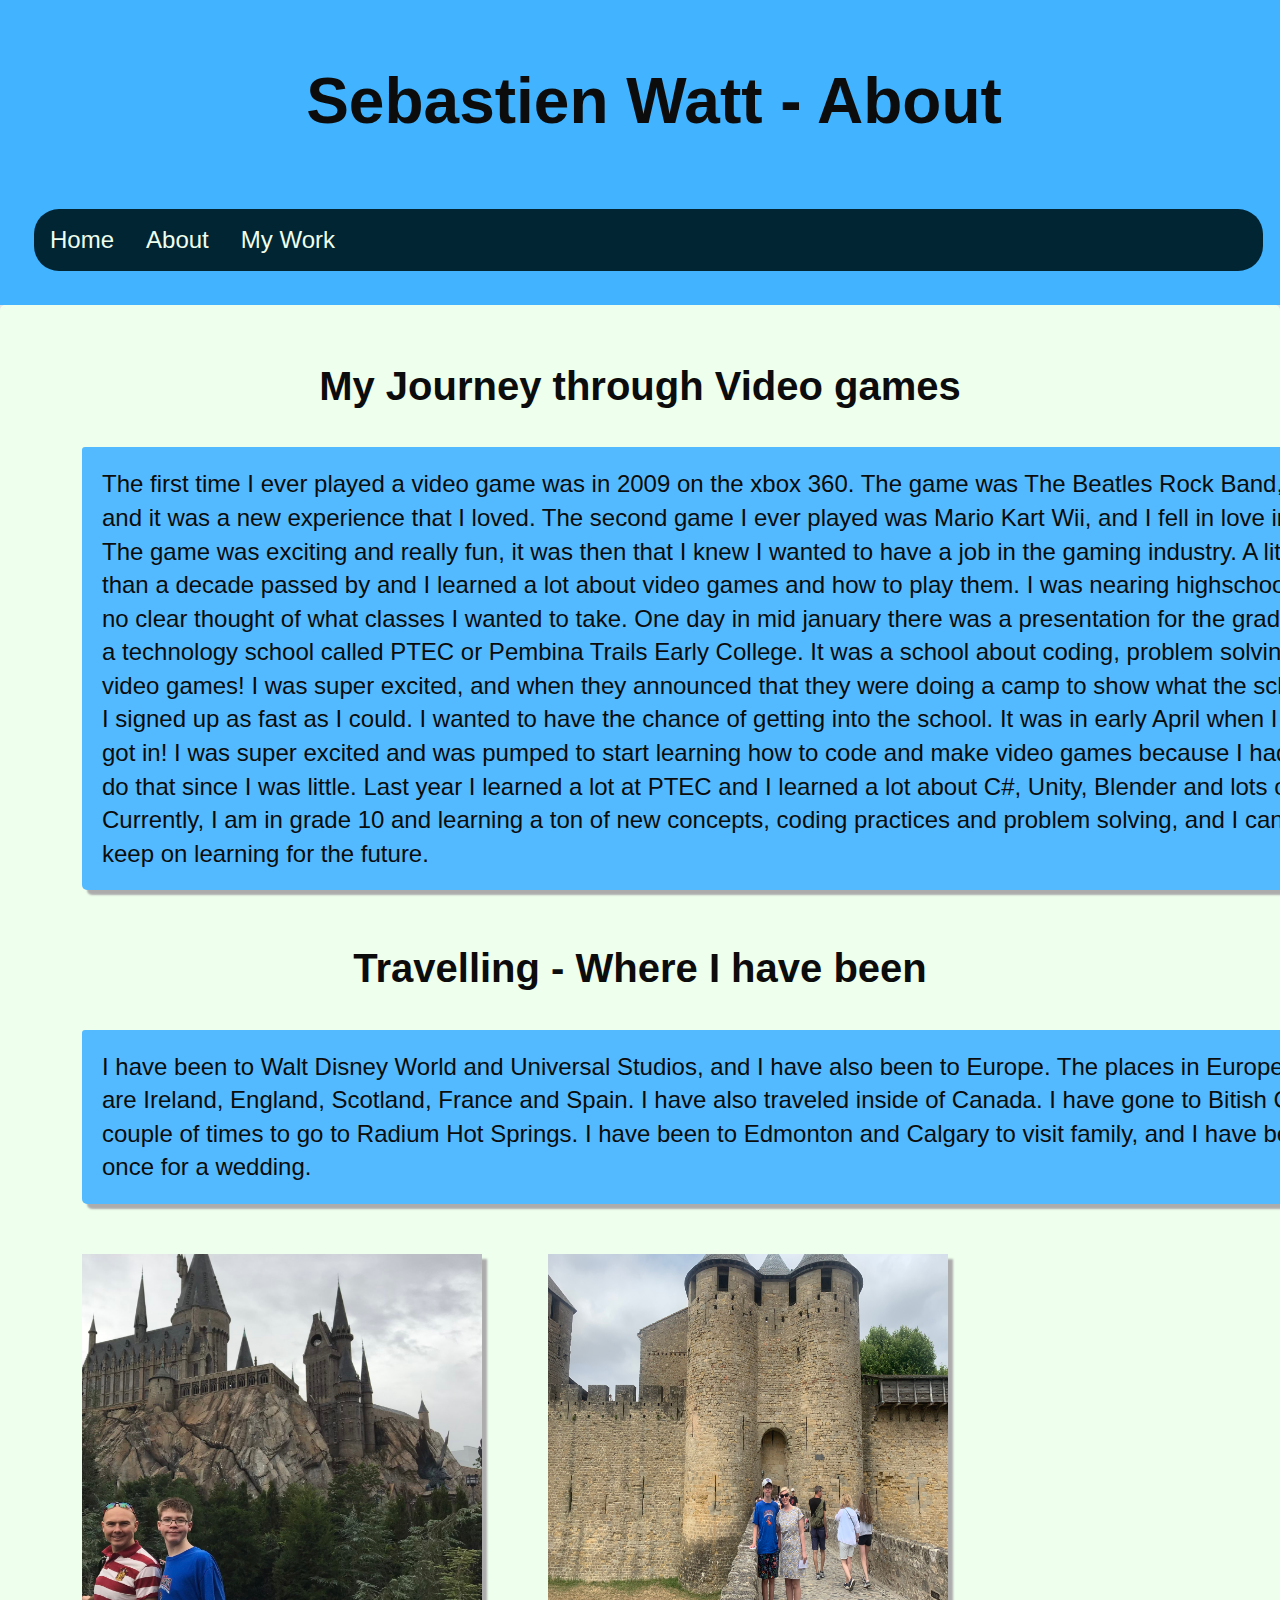
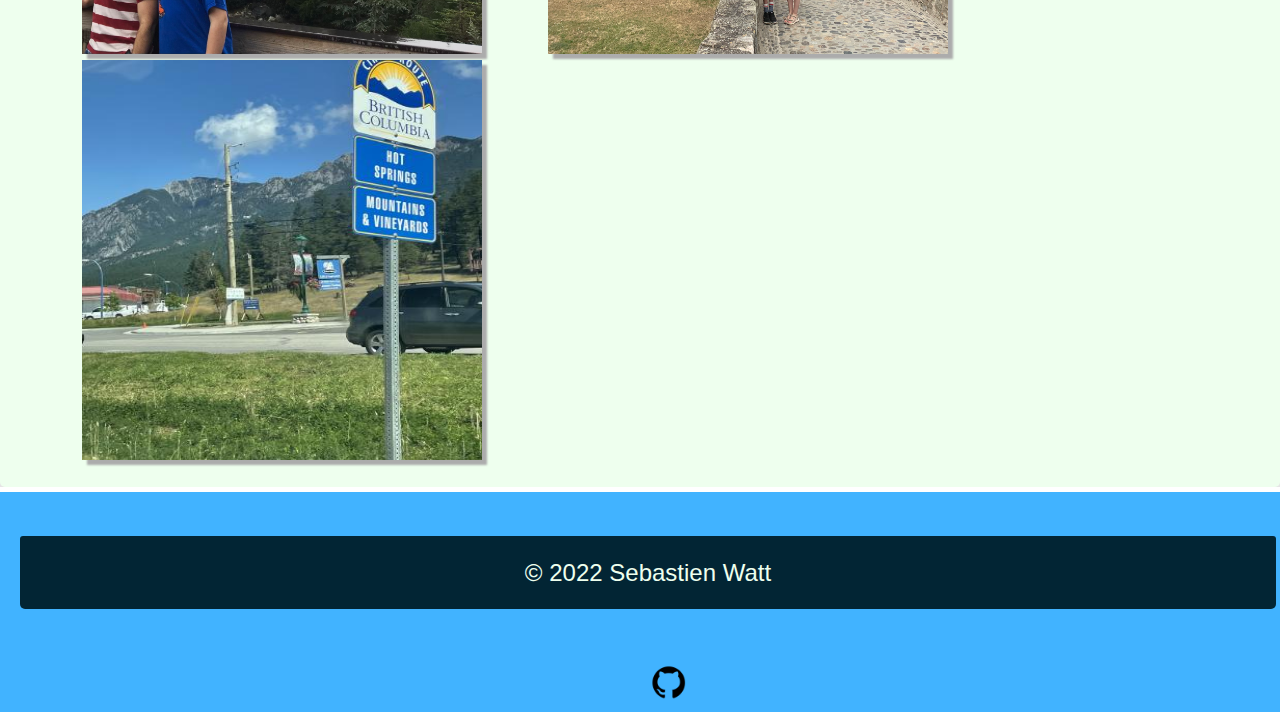
==== commit b7c0be30: "second commit for thrid page" ====
--- a/about.html
+++ b/about.html
@@ -94,7 +94,7 @@
     </main>
     <footer>
       <!--Has my Copyright-->
-      <p style="width: 85%; box-shadow: none; background-color: #022534; color: #eeffee" >&#169 2022 Sebastien Watt</p>
+      <p style="width: 95%; box-shadow: none; background-color: #022534; color: #eeffee; margin-left: 0%;" >&#169 2022 Sebastien Watt</p>
       <!--A link in the icon form to Github where my account is linked. Referenced from https://www.digitalocean.com/community/tutorials/how-to-create-a-static-footer-with-html-and-css-section-7?msclkid=ef21f944bdbf11ec8da26746520ed9a7-->
       <a href="https://github.com/SebWatt"><img src="Images/github.png" class="icon-style" alt="Github icon link to go to Sebastien Watts Github account" style="line-height: 0%;"></a>
     </footer> 
--- a/css-stylesheets/styles.css
+++ b/css-stylesheets/styles.css
@@ -1,3 +1,10 @@
+/*
+* Prefixed by https://autoprefixer.github.io
+* PostCSS: v8.4.12,
+* Autoprefixer: v10.4.4
+* Browsers: last 10 version
+*/
+
 /*
   Name: Sebastien Watt
   Course: Software Devolopment 20S
@@ -21,7 +28,6 @@
   This makes the background color white and the color of the text black
  */
 body {
-  background-color: #f4f4f0;
   color: #0c0c0c;
   margin: 0; /* This fixed my biggest problem */
 }
@@ -33,7 +39,10 @@
  */
 header {
   z-index: 5;
+  -moz-display: block;
   display: block;
+
+  position: -webkit-sticky;
 
   position: sticky;
   width: 100%;
@@ -97,7 +106,7 @@
  */
 nav li a:hover,
 nav li a:focus {
-  background-color: #eeffee;
+  background-color: #ffffff;
   color: #022534;
 }
 /*
@@ -107,6 +116,8 @@
   from each other. Gives the Paragraph box a shadow of a darker grey than the background light grey.
  */
 p {
+  width: -webkit-max-content;
+  width: -moz-max-content;
   width: max-content;
   color: #0c0c0c;
   font-size: 24px;
@@ -114,6 +125,7 @@
   background-color: #54baff;
   border-radius: 3px 3px 5px 5px;
   margin-bottom: 50px;
+  -webkit-box-shadow: 5px 5px 2px #acacac;
   box-shadow: 5px 5px 2px #acacac;
 }
 /*
@@ -122,7 +134,7 @@
  */
 section {
   padding: 20px;
-  background-color: #e5e5e5;
+  background-color: #eeffee;
   border-radius: 5px 5px 5px 5px;
   margin-bottom: 15px;
 }
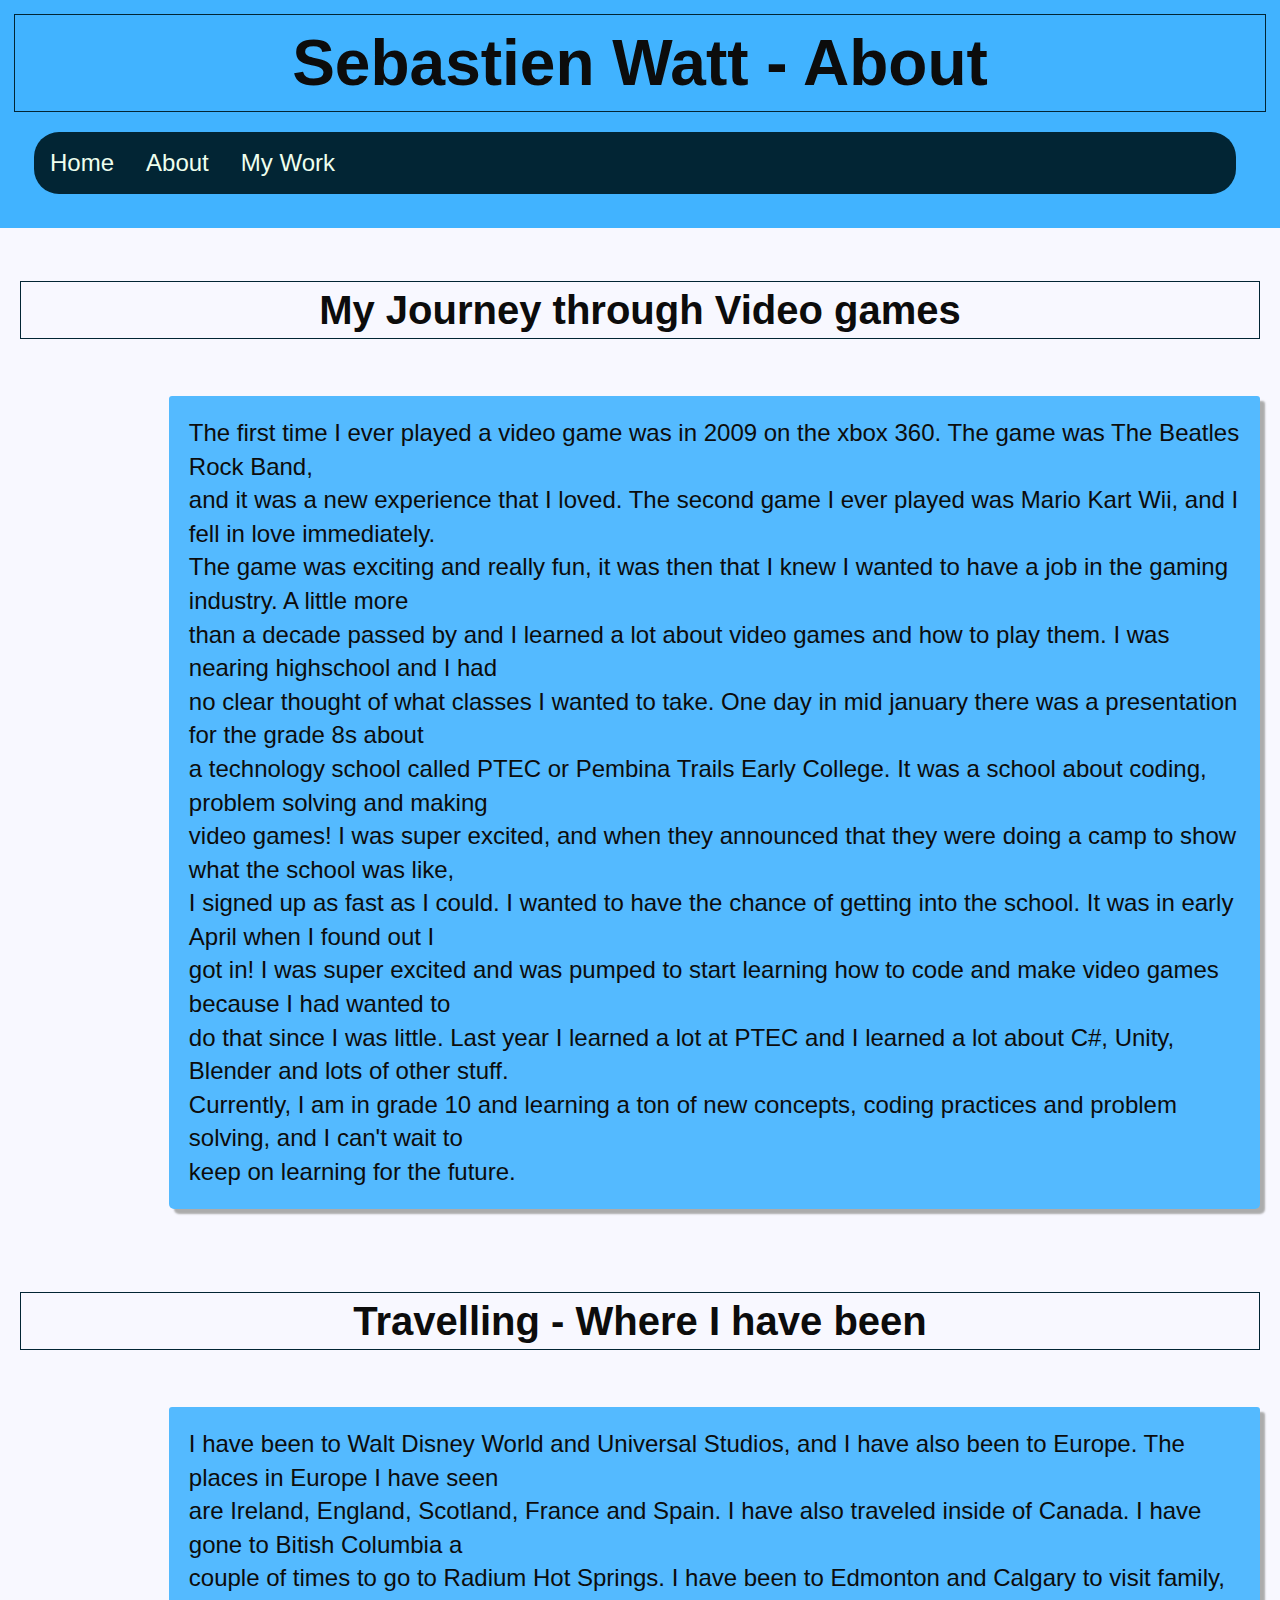
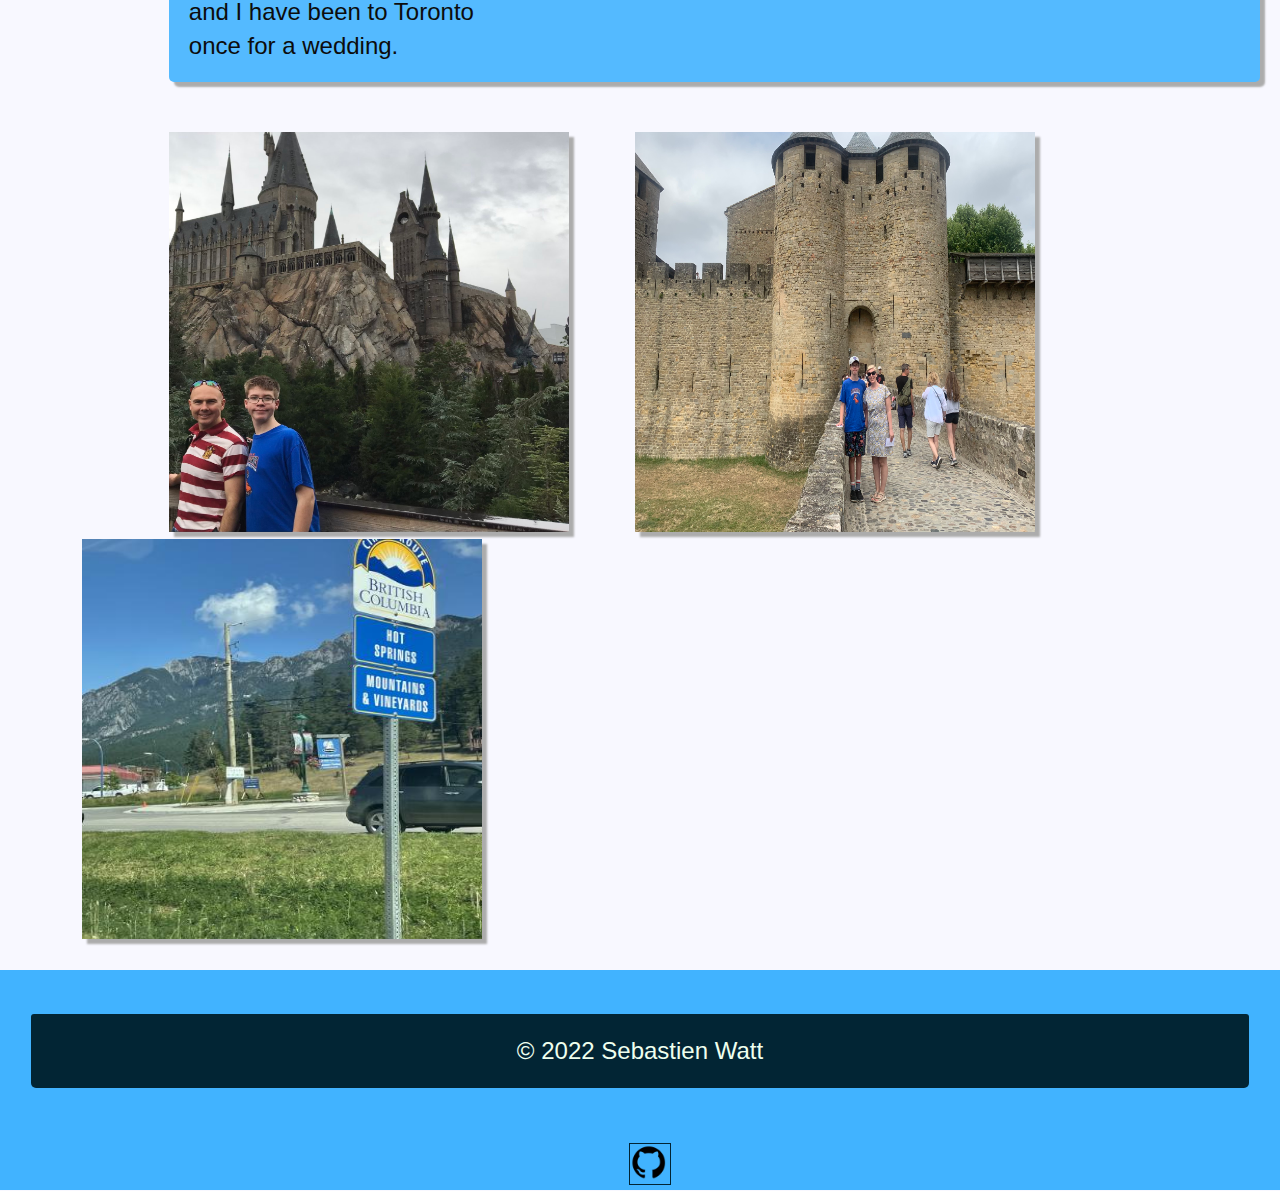
==== commit 37c80265: "Final Commit for Applying Principals of Web Design" ====
--- a/about.html
+++ b/about.html
@@ -1,9 +1,9 @@
 <!--
-    Name: Sebastien Watt
-    Course: Software Devolopment 20S
-    Teacher: Mr. Hardman
-    School: Pembina Trails Early College
-    Date Last Modified: 4/18/2022
+  Name: Sebastien Watt
+  Course: Software Devolopment 20S
+  Teacher: Mr. Hardman
+  School: Pembina Trails Early College
+  Date Last Modified: 6/6/2022
 -->
 <!DOCTYPE html>
 <html lang="en">
@@ -22,15 +22,11 @@
         clear: both;
         display: table;
       }
-      /*
-        this makes the text centered and the font size 40
+      /* 
+      makes the text centered
        */
-      h2 {
-        text-align: center;
-        font-size: 40px;
-      }
       p {
-        margin-left: 5%;
+        margin-left: 12%;
       }
     </style>
   </head>
@@ -69,12 +65,12 @@
           The places in Europe I have seen </br>are Ireland, England, Scotland, France and Spain.  
           I have also traveled inside of Canada. I have gone to Bitish Columbia a </br>couple of times to go to Radium Hot Springs. 
           I have been to Edmonton and Calgary to visit family, and I have been to Toronto </br>once for a wedding.</p>
-          <!--All these Images have the same width/height of 400px for both. The left margin is 110px to line up with the paragraph text above. All the pictures have a darker grey shadow.-->
+          <!--All these Images have the same width/height of 400px for both. The left margin is 12% to to line up with the paragraph text above and make it centered. All the pictures have a darker grey shadow.-->
           <img 
           src="Images/Hogwarts.png"  
           width="400px"
           height="400px" 
-          style="margin-left: 5%; box-shadow: 5px 5px 2px #acacac;" 
+          style="margin-left: 12%; box-shadow: 5px 5px 2px #acacac;" 
           alt="Sebastien Watt in a blue shirt and his dad standing in front of Hogwarts in Universial Studios" />
           <!--The margins for these next two are 139 pixels to line up right underneath the text above-->
           <img 
--- a/css-stylesheets/styles.css
+++ b/css-stylesheets/styles.css
@@ -1,16 +1,9 @@
-/*
-* Prefixed by https://autoprefixer.github.io
-* PostCSS: v8.4.12,
-* Autoprefixer: v10.4.4
-* Browsers: last 10 version
-*/
-
 /*
   Name: Sebastien Watt
   Course: Software Devolopment 20S
   Teacher: Mr. Hardman
   School: Pembina Trails Early College
-  Date Last Modified: 5/2/2022
+  Date Last Modified: 6/6/2022
 */
 /*
   So I chose the color blue to represent trust and imaginativity. I think that having trust in a website is important to a client so that they know that i'm honest and 
@@ -25,27 +18,27 @@
   line-height: 140%;
 }
 /*
-  This makes the background color white and the color of the text black
+  This makes the background color white and the color of the text black. Switching the margin to zero fixed my biggest problem for the header and the footer, 
+  which was they didn't actually go across the screen fully and now I think it looks better.
  */
 body {
   color: #0c0c0c;
-  margin: 0; /* This fixed my biggest problem */
-}
-/*
-  This scrolls down with the website, its z index will be 5 to be infront of every thing at the top. Its width will be 100% because we want it to be the full width of the page
-  The top and left positions are 0 because I dont want there to be empty space on the top or on the side. The color is a light blue to show trust and show that i'm imaginative
-  It has a Padding of 14 because there will be alot of elements inside of the header so I don't need the padding to be huge.
+  margin: 0;
+  background-color: #f8f8ff;
+}
+
+/*
+  This scrolls down with the website while also spacing out the content below it, its z index will be 5 to be infront of every thing at the top. 
+  The top and left positions are 0 because I dont want there to be empty space on the top or on the side. The color is a light blue to show trust 
+  and show that i'm imaginative. It has a Padding of 14 because there will be alot of elements inside of the header so I don't need the padding to be huge.
   Refereced from https://www.freecodecamp.org/news/how-to-keep-a-navbar-at-the-top-of-my-viewport
  */
 header {
   z-index: 5;
-  -moz-display: block;
-  display: block;
 
   position: -webkit-sticky;
 
   position: sticky;
-  width: 100%;
   margin: 0;
   top: 0;
   left: 0;
@@ -53,12 +46,72 @@
   padding: 14px;
 }
 /*
-  This is made simply for the title in the footer its font size is 64px, it is centered and its color is black
+  This is made simply for the title in the footer its font size is 64px, it is centered and its color is black. The margin is 0 to make it stick to the top of the screen
  */
 h1 {
   text-align: center;
   color: #0c0c0c;
   font-size: 64px;
+  margin: 0;
+  line-height: 150%;
+  border: #022534 solid 1px;
+}
+/*
+  This is what it shows before the transition shows starts. It works like this because the transform is used for the X index which is set to 0 when you are not hoving over it
+  so that you don't play the transition when your not supposed to. This is referenced from https://blog.hubspot.com/website/css-animation-examples
+ */
+h1::before {
+  -webkit-transform: scaleX(0);
+  -moz-transform: scaleX(0);
+  -ms-transform: scaleX(0);
+  -o-transform: scaleX(0);
+  transform: scaleX(0);
+}
+/*
+  This shows that the transition goes from the middle to both sides when you hover. It works like this because the transform is used for the X index and put it to 1 so 
+  that it would go do its length 100% and I it so that it wants to go the left and right direction. It creates a opening from the middle like a curtain being open. This is referenced from https://blog.hubspot.com/website/css-animation-examples
+ */
+h1:hover::before {
+  -webkit-transform: scaleX(1);
+  -moz-transform: scaleX(1);
+  -ms-transform: scaleX(1);
+  -o-transform: scaleX(1);
+  transform: scaleX(1);
+  -webkit-transform-origin: left right;
+  -moz-transform-origin: left right;
+  -ms-transform-origin: left right;
+  -o-transform-origin: left right;
+  transform-origin: left right;
+}
+/* 
+  The content is non because I don't want new text there. Its positioned absolutly to overlap elements. Its inset is 6% for the top to lower it down, 
+  its 0.75% for both left and right to close in the sides and its 51% for the bottom to raise it to the bottom of the box of the h1 tag. Its border increases to 2 pixels
+  to show that the object is a hoverable item. Its z index is -1 so that it doesn't go overtop of the text. The transition its self is to transform the background of the h1 tag
+  when the mouse is hovered over it, it takes 0.3 seconds for the duration of the transition to play and it starts slow then speeds up in the middle then slows down again. I have
+  it so it has no delay that it doesn't look like the website is lagging. This is referenced from https://blog.hubspot.com/website/css-animation-examples
+ */
+h1::before {
+  content: "";
+  position: absolute;
+  inset: 6% 0.75% 51% 0.75%;
+  border: #022534 solid 2px;
+  background: #b3e0ff;
+  z-index: -1;
+  -webkit-transition: -webkit-transform 0.3s ease-in-out;
+  transition: -webkit-transform 0.3s ease-in-out;
+  -o-transition: -o-transform 0.3s ease-in-out;
+  -moz-transition: transform 0.3s ease-in-out, -moz-transform 0.3s ease-in-out;
+  transition: transform 0.3s ease-in-out;
+  transition: transform 0.3s ease-in-out, -webkit-transform 0.3s ease-in-out,
+    -moz-transform 0.3s ease-in-out, -o-transform 0.3s ease-in-out;
+}
+/* 
+  This aligns the text to be center as a font of 40 pixels it also puts a border around the text thats dark navy and 1 pixel big.
+ */
+h2 {
+  text-align: center;
+  font-size: 40px;
+  border: #022534 solid 1px;
 }
 /*
   Makes the nav a little bit small than the header. It makes it so that the width is 96% so that it isn't overlappping with the footer
@@ -76,6 +129,8 @@
   completly crash with each other. I also made the corners have more of a curve.
  */
 nav ul {
+  -webkit-border-radius: 25px 25px 25px 25px;
+  -moz-border-radius: 25px 25px 25px 25px;
   border-radius: 25px 25px 25px 25px;
   list-style-type: none;
   margin: 0;
@@ -84,6 +139,7 @@
   background-color: #022534;
   color: #eeffee;
 }
+
 /*
   Makes the list item start on the left side of the screen
  */
@@ -113,19 +169,21 @@
   This makes it so the color of the text is black, it also gives the text a font size of 24. It makes the padding around the text 20 
   pixels but the width is how much the the content of the text is. It makes the background color a light blue because i want it to 
   display trust and imagination. It gives the border a very small curve, gives a margin to the bottom of 50 pixels to space out p tags
-  from each other. Gives the Paragraph box a shadow of a darker grey than the background light grey.
+  from each other. Gives the Paragraph box a shadow of a darker grey than the background light grey. This also puts a 5% margin to the left of the screen 
  */
 p {
-  width: -webkit-max-content;
-  width: -moz-max-content;
-  width: max-content;
+  margin-left: 5%;
+  display: inline-block;
   color: #0c0c0c;
   font-size: 24px;
   padding: 20px;
   background-color: #54baff;
+  -webkit-border-radius: 3px 3px 5px 5px;
+  -moz-border-radius: 3px 3px 5px 5px;
   border-radius: 3px 3px 5px 5px;
   margin-bottom: 50px;
   -webkit-box-shadow: 5px 5px 2px #acacac;
+  -moz-box-shadow: 5px 5px 2px #acacac;
   box-shadow: 5px 5px 2px #acacac;
 }
 /*
@@ -134,7 +192,8 @@
  */
 section {
   padding: 20px;
-  background-color: #eeffee;
+  -webkit-border-radius: 5px 5px 5px 5px;
+  -moz-border-radius: 5px 5px 5px 5px;
   border-radius: 5px 5px 5px 5px;
   margin-bottom: 15px;
 }
@@ -142,7 +201,6 @@
   makes the margin at the bottom 185 pixels and makes the background a very light grey
  */
 main {
-  background-color: #e5e5e5;
   margin-bottom: 185px;
 }
 /*
@@ -152,7 +210,6 @@
  */
 footer {
   position: relative;
-  width: 100%;
   margin-top: -180px;
   height: 180px;
   clear: both;
@@ -163,9 +220,11 @@
 }
 /*
   This icon area makes it so that it shows an icon as a button that you can press to go to a different link. 
-  It makes its height 40 pixels and it has a top margin of 5 and a left margin of 20 in case you add multiple of the same elements
+  It makes its height 40 pixels and it has a top margin of 5 and a left margin of 20 in case you add multiple of the same elements. 
+  This also puts a border around it to show whats clickable, the border is dark navy and 1 pixel big.
  */
 .icon-style {
+  border: 1px solid #022534;
   height: 40px;
   margin-top: 5px;
   margin-left: 20px;
@@ -175,6 +234,6 @@
   https://www.digitalocean.com/community/tutorials/how-to-create-a-static-footer-with-html-and-css-section-7?msclkid=ef21f944bdbf11ec8da26746520ed9a7 
  */
 .icon-style:hover {
-  background-color: aquamarine;
+  background-color: #eeffee;
   font-size: 20px;
 }
